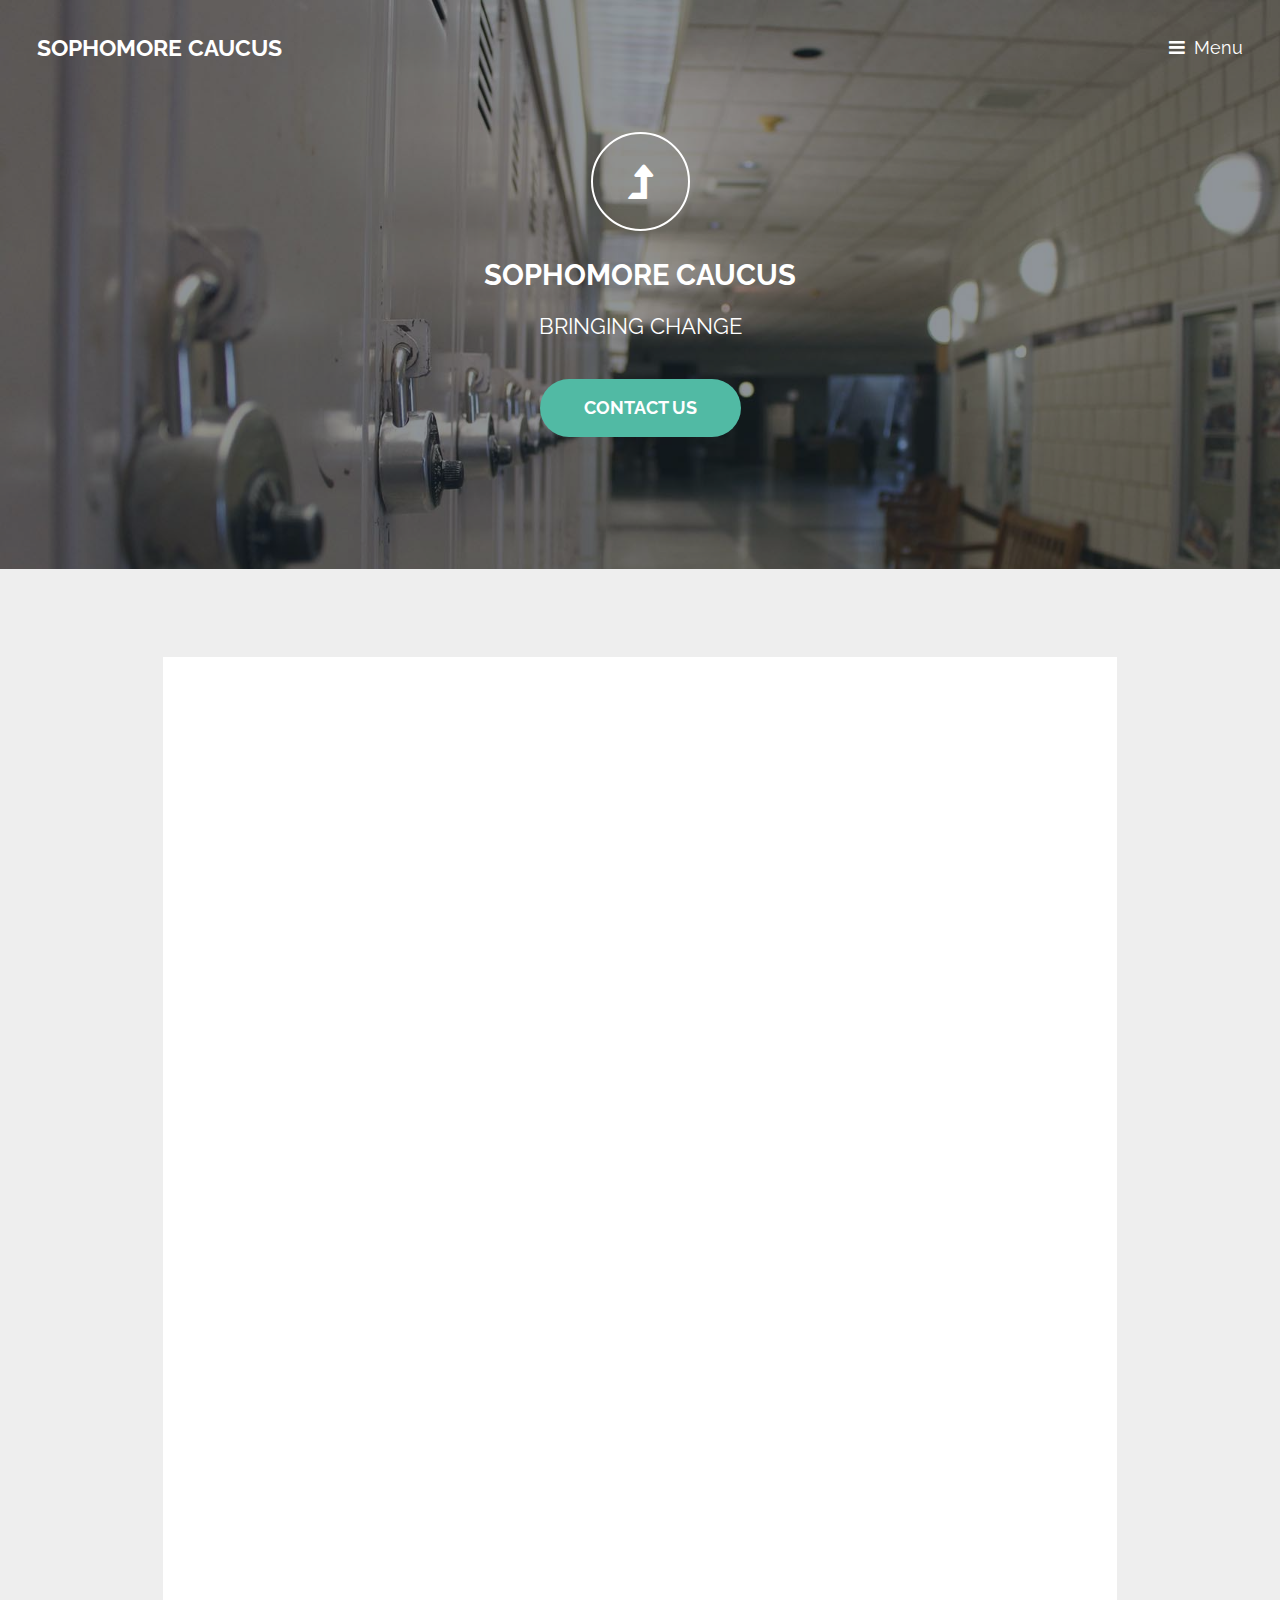
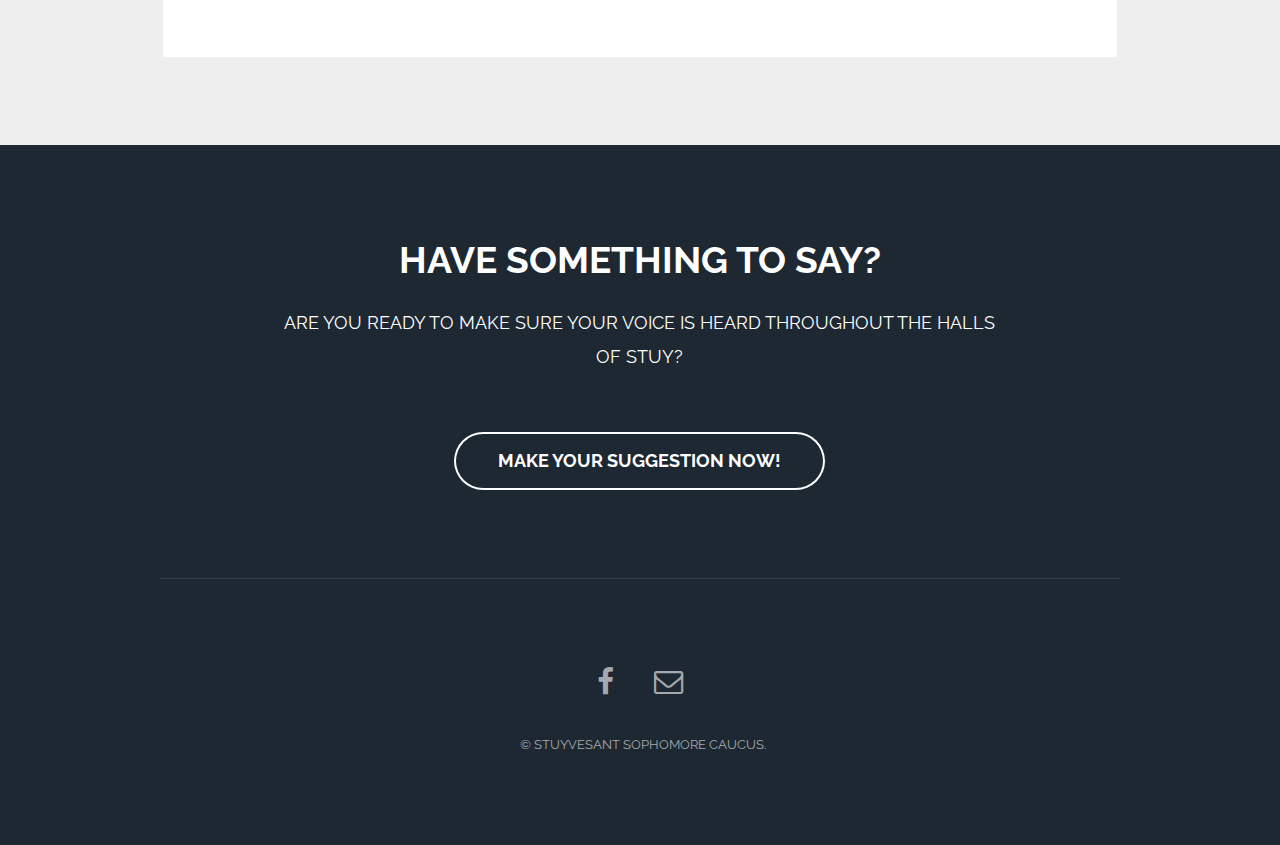
==== index.html @ 7e36ec9d "career pages" ====
<!DOCTYPE HTML>
<!--
	Eyyy IZ TAHSEEN!!!!!!!! YOU CAN READ SOURCE CODE HEHEHEHEHEHEHE :) 
    CREDS TO PIXELARITY FOR DIS, even doe i paid for dis ;)
-->
<html>
	<head>
		<title>Stuyvesant Sophomore Caucus</title>
		<meta charset="utf-8" />
		<meta name="viewport" content="width=device-width, initial-scale=1" />
		<!--[if lte IE 8]><script src="assets/js/ie/html5shiv.js"></script><![endif]-->
		<link rel="stylesheet" href="assets/css/main.css" />
        <link rel="stylesheet" href="assets/css/bootstrap/bootstrap.css" />
		<!--[if lte IE 8]><link rel="stylesheet" href="assets/css/ie8.css" /><![endif]-->
		<!--[if lte IE 9]><link rel="stylesheet" href="assets/css/ie9.css" /><![endif]-->
	</head>
	<body class="landing">

<!--Facebook Java JDK-->
        <div id="fb-root"></div>
<script>(function(d, s, id) {
  var js, fjs = d.getElementsByTagName(s)[0];
  if (d.getElementById(id)) return;
  js = d.createElement(s); js.id = id;
  js.src = "http://connect.facebook.net/en_US/sdk.js#xfbml=1&version=v2.3";
  fjs.parentNode.insertBefore(js, fjs);
}(document, 'script', 'facebook-jssdk'));</script>
<!--Facebook Java JDK End-->

		<!-- Header -->
			<header id="header" class="alt">
				<h1><a href="index.html">Sophomore Caucus</a></h1>
				<a href="#nav">Menu</a>
			</header>

		<!-- Nav -->
			<nav id="nav">
				<ul class="links">
					<li><a href="http://www.stuysu.org/"><i>Student Union</b></i></li>
                    <li><a href="https://docs.google.com/forms/d/1b69YrSeWY4bJpPJFHPRKSTQZquTkVtnAJ3qtSQU2RJk/viewform?pli=1&edit_requested=true">Mailing List</a></li>
                    <li><a href="http://goo.gl/forms/bKcUJNCx2X">Report Problems</a></li>
					<li><a href="calendar.html">Calendar</a></li>
					<li><a href="academics.html">Academics</a></li>
                    <li><a href="theteam.html">The Team</a></li>
                    <li><a href="suggestions.html">Suggestions</a></li>
                    <li><a href="careers.html">Work With Us</a></li>
                    <li><a href="contactus.html">Contact Us</a></li>
				</ul>
			</nav>

		<!-- Banner -->
			<section id="banner">
				<i class="icon fa-level-up"></i>
				<h2>Sophomore Caucus</h2>
				<p>Bringing Change</p>
				<ul class="actions">
					<li><a href="contactus.html" class="button big special">Contact Us</a></li>
				</ul>
			</section>

		<!-- One -->
			<section id="one" class="wrapper style1">
				<div class="inner">
					<article class="feature left">
						<iframe src="http://stuyvesant-sophomore-caucus.sitefly.co/news" style="border:0px #FFFFFF none;" name="myiFrame" scrolling="no" frameborder="1" marginheight="0px" marginwidth="0px" height="1000px" width="100%"></iframe>
					</article>
				</div>
			</section>

		<!-- Three -->
			<section id="three" class="wrapper style3 special">
				<div class="inner">
					<header class="major narrow	">
						<h2>Have something to say?</h2>
						<p>Are you ready to make sure your voice is heard throughout the halls of Stuy?</p>
					</header>
					<ul class="actions">
						<li><a href="suggestions.html" class="button big alt">Make your Suggestion NOW!</a></li>
					</ul>
				</div>
			</section>

		<!-- Footer -->
			<footer id="footer">
				<div class="inner">
					<ul class="icons">
						<li><a href="https://www.facebook.com/StuySC" class="icon fa-facebook">
							<span class="label">Facebook</span>
						</a></li>
						<li><a href="mailto:sophomorecaucus@stuysu.org" class="icon fa-envelope-o">
							<span class="label">Email</span>
						</a></li>
					</ul>
					<ul class="copyright">
						<li>&copy; Stuyvesant Sophomore Caucus.</li>
					</ul>
				</div>
			</footer>

		<!-- Scripts -->
			<script src="assets/js/jquery.min.js"></script>
			<script src="assets/js/skel.min.js"></script>
			<script src="assets/js/util.js"></script>
			<!--[if lte IE 8]><script src="assets/js/ie/respond.min.js"></script><![endif]-->
			<script src="assets/js/main.js"></script>

	</body>
</html>
---- assets/css/main.css ----
@charset "UTF-8";
@import url(font-awesome.min.css);
@import url("https://fonts.googleapis.com/css?family=Raleway:400,500,700");

/*
	Retrospect by TEMPLATED
	templated.co @templatedco
	Released for free under the Creative Commons Attribution 3.0 license (templated.co/license)
*/

/* Reset */

	html, body, div, span, applet, object, iframe, h1, h2, h3, h4, h5, h6, p, blockquote, pre, a, abbr, acronym, address, big, cite, code, del, dfn, em, img, ins, kbd, q, s, samp, small, strike, strong, sub, sup, tt, var, b, u, i, center, dl, dt, dd, ol, ul, li, fieldset, form, label, legend, table, caption, tbody, tfoot, thead, tr, th, td, article, aside, canvas, details, embed, figure, figcaption, footer, header, hgroup, menu, nav, output, ruby, section, summary, time, mark, audio, video {
		margin: 0;
		padding: 0;
		border: 0;
		font-size: 100%;
		font: inherit;
		vertical-align: baseline;
	}

	article, aside, details, figcaption, figure, footer, header, hgroup, menu, nav, section {
		display: block;
	}

	body {
		line-height: 1;
	}

	ol, ul {
		list-style: none;
	}

	blockquote, q {
		quotes: none;
	}

	blockquote:before, blockquote:after, q:before, q:after {
		content: '';
		content: none;
	}

	table {
		border-collapse: collapse;
		border-spacing: 0;
	}

	body {
		-webkit-text-size-adjust: none;
	}

/* Box Model */

	*, *:before, *:after {
		-moz-box-sizing: border-box;
		-webkit-box-sizing: border-box;
		box-sizing: border-box;
	}

/* Containers */

	.container {
		margin-left: auto;
		margin-right: auto;
	}

	.container.\31 25\25 {
		width: 100%;
		max-width: 100em;
		min-width: 80em;
	}

	.container.\37 5\25 {
		width: 60em;
	}

	.container.\35 0\25 {
		width: 40em;
	}

	.container.\32 5\25 {
		width: 20em;
	}

	.container {
		width: 80em;
	}

	@media screen and (max-width: 1680px) {

		.container.\31 25\25 {
			width: 100%;
			max-width: 100em;
			min-width: 80em;
		}

		.container.\37 5\25 {
			width: 60em;
		}

		.container.\35 0\25 {
			width: 40em;
		}

		.container.\32 5\25 {
			width: 20em;
		}

		.container {
			width: 80em;
		}

	}

	@media screen and (max-width: 1280px) {

		.container.\31 25\25 {
			width: 100%;
			max-width: 81.25em;
			min-width: 65em;
		}

		.container.\37 5\25 {
			width: 48.75em;
		}

		.container.\35 0\25 {
			width: 32.5em;
		}

		.container.\32 5\25 {
			width: 16.25em;
		}

		.container {
			width: 65em;
		}

	}

	@media screen and (max-width: 980px) {

		.container.\31 25\25 {
			width: 100%;
			max-width: 112.5%;
			min-width: 90%;
		}

		.container.\37 5\25 {
			width: 67.5%;
		}

		.container.\35 0\25 {
			width: 45%;
		}

		.container.\32 5\25 {
			width: 22.5%;
		}

		.container {
			width: 90% !important;
		}

	}

	@media screen and (max-width: 736px) {

		.container.\31 25\25 {
			width: 100%;
			max-width: 112.5%;
			min-width: 90%;
		}

		.container.\37 5\25 {
			width: 67.5%;
		}

		.container.\35 0\25 {
			width: 45%;
		}

		.container.\32 5\25 {
			width: 22.5%;
		}

		.container {
			width: 90% !important;
		}

	}

	@media screen and (max-width: 480px) {

		.container.\31 25\25 {
			width: 100%;
			max-width: 112.5%;
			min-width: 90%;
		}

		.container.\37 5\25 {
			width: 67.5%;
		}

		.container.\35 0\25 {
			width: 45%;
		}

		.container.\32 5\25 {
			width: 22.5%;
		}

		.container {
			width: 90% !important;
		}

	}

/* Grid */

	.row {
		border-bottom: solid 1px transparent;
		-moz-box-sizing: border-box;
		-webkit-box-sizing: border-box;
		box-sizing: border-box;
	}

	.row > * {
		float: left;
		-moz-box-sizing: border-box;
		-webkit-box-sizing: border-box;
		box-sizing: border-box;
	}

	.row:after, .row:before {
		content: '';
		display: block;
		clear: both;
		height: 0;
	}

	.row.uniform > * > :first-child {
		margin-top: 0;
	}

	.row.uniform > * > :last-child {
		margin-bottom: 0;
	}

	.row.\30 \25 > * {
		padding: 0 0 0 0em;
	}

	.row.\30 \25 {
		margin: 0 0 -1px 0em;
	}

	.row.uniform.\30 \25 > * {
		padding: 0em 0 0 0em;
	}

	.row.uniform.\30 \25 {
		margin: 0em 0 -1px 0em;
	}

	.row > * {
		padding: 0 0 0 2em;
	}

	.row {
		margin: 0 0 -1px -2em;
	}

	.row.uniform > * {
		padding: 2em 0 0 2em;
	}

	.row.uniform {
		margin: -2em 0 -1px -2em;
	}

	.row.\32 00\25 > * {
		padding: 0 0 0 4em;
	}

	.row.\32 00\25 {
		margin: 0 0 -1px -4em;
	}

	.row.uniform.\32 00\25 > * {
		padding: 4em 0 0 4em;
	}

	.row.uniform.\32 00\25 {
		margin: -4em 0 -1px -4em;
	}

	.row.\31 50\25 > * {
		padding: 0 0 0 3em;
	}

	.row.\31 50\25 {
		margin: 0 0 -1px -3em;
	}

	.row.uniform.\31 50\25 > * {
		padding: 3em 0 0 3em;
	}

	.row.uniform.\31 50\25 {
		margin: -3em 0 -1px -3em;
	}

	.row.\35 0\25 > * {
		padding: 0 0 0 1em;
	}

	.row.\35 0\25 {
		margin: 0 0 -1px -1em;
	}

	.row.uniform.\35 0\25 > * {
		padding: 1em 0 0 1em;
	}

	.row.uniform.\35 0\25 {
		margin: -1em 0 -1px -1em;
	}

	.row.\32 5\25 > * {
		padding: 0 0 0 0.5em;
	}

	.row.\32 5\25 {
		margin: 0 0 -1px -0.5em;
	}

	.row.uniform.\32 5\25 > * {
		padding: 0.5em 0 0 0.5em;
	}

	.row.uniform.\32 5\25 {
		margin: -0.5em 0 -1px -0.5em;
	}

	.\31 2u, .\31 2u\24 {
		width: 100%;
		clear: none;
		margin-left: 0;
	}

	.\31 1u, .\31 1u\24 {
		width: 91.6666666667%;
		clear: none;
		margin-left: 0;
	}

	.\31 0u, .\31 0u\24 {
		width: 83.3333333333%;
		clear: none;
		margin-left: 0;
	}

	.\39 u, .\39 u\24 {
		width: 75%;
		clear: none;
		margin-left: 0;
	}

	.\38 u, .\38 u\24 {
		width: 66.6666666667%;
		clear: none;
		margin-left: 0;
	}

	.\37 u, .\37 u\24 {
		width: 58.3333333333%;
		clear: none;
		margin-left: 0;
	}

	.\36 u, .\36 u\24 {
		width: 50%;
		clear: none;
		margin-left: 0;
	}

	.\35 u, .\35 u\24 {
		width: 41.6666666667%;
		clear: none;
		margin-left: 0;
	}

	.\34 u, .\34 u\24 {
		width: 33.3333333333%;
		clear: none;
		margin-left: 0;
	}

	.\33 u, .\33 u\24 {
		width: 25%;
		clear: none;
		margin-left: 0;
	}

	.\32 u, .\32 u\24 {
		width: 16.6666666667%;
		clear: none;
		margin-left: 0;
	}

	.\31 u, .\31 u\24 {
		width: 8.3333333333%;
		clear: none;
		margin-left: 0;
	}

	.\31 2u\24 + *,
	.\31 1u\24 + *,
	.\31 0u\24 + *,
	.\39 u\24 + *,
	.\38 u\24 + *,
	.\37 u\24 + *,
	.\36 u\24 + *,
	.\35 u\24 + *,
	.\34 u\24 + *,
	.\33 u\24 + *,
	.\32 u\24 + *,
	.\31 u\24 + * {
		clear: left;
	}

	.\-11u {
		margin-left: 91.66667%;
	}

	.\-10u {
		margin-left: 83.33333%;
	}

	.\-9u {
		margin-left: 75%;
	}

	.\-8u {
		margin-left: 66.66667%;
	}

	.\-7u {
		margin-left: 58.33333%;
	}

	.\-6u {
		margin-left: 50%;
	}

	.\-5u {
		margin-left: 41.66667%;
	}

	.\-4u {
		margin-left: 33.33333%;
	}

	.\-3u {
		margin-left: 25%;
	}

	.\-2u {
		margin-left: 16.66667%;
	}

	.\-1u {
		margin-left: 8.33333%;
	}

	@media screen and (max-width: 1680px) {

		.row > * {
			padding: 0 0 0 2em;
		}

		.row {
			margin: 0 0 -1px -2em;
		}

		.row.uniform > * {
			padding: 2em 0 0 2em;
		}

		.row.uniform {
			margin: -2em 0 -1px -2em;
		}

		.row.\32 00\25 > * {
			padding: 0 0 0 4em;
		}

		.row.\32 00\25 {
			margin: 0 0 -1px -4em;
		}

		.row.uniform.\32 00\25 > * {
			padding: 4em 0 0 4em;
		}

		.row.uniform.\32 00\25 {
			margin: -4em 0 -1px -4em;
		}

		.row.\31 50\25 > * {
			padding: 0 0 0 3em;
		}

		.row.\31 50\25 {
			margin: 0 0 -1px -3em;
		}

		.row.uniform.\31 50\25 > * {
			padding: 3em 0 0 3em;
		}

		.row.uniform.\31 50\25 {
			margin: -3em 0 -1px -3em;
		}

		.row.\35 0\25 > * {
			padding: 0 0 0 1em;
		}

		.row.\35 0\25 {
			margin: 0 0 -1px -1em;
		}

		.row.uniform.\35 0\25 > * {
			padding: 1em 0 0 1em;
		}

		.row.uniform.\35 0\25 {
			margin: -1em 0 -1px -1em;
		}

		.row.\32 5\25 > * {
			padding: 0 0 0 0.5em;
		}

		.row.\32 5\25 {
			margin: 0 0 -1px -0.5em;
		}

		.row.uniform.\32 5\25 > * {
			padding: 0.5em 0 0 0.5em;
		}

		.row.uniform.\32 5\25 {
			margin: -0.5em 0 -1px -0.5em;
		}

		.\31 2u\28xlarge\29, .\31 2u\24\28xlarge\29 {
			width: 100%;
			clear: none;
			margin-left: 0;
		}

		.\31 1u\28xlarge\29, .\31 1u\24\28xlarge\29 {
			width: 91.6666666667%;
			clear: none;
			margin-left: 0;
		}

		.\31 0u\28xlarge\29, .\31 0u\24\28xlarge\29 {
			width: 83.3333333333%;
			clear: none;
			margin-left: 0;
		}

		.\39 u\28xlarge\29, .\39 u\24\28xlarge\29 {
			width: 75%;
			clear: none;
			margin-left: 0;
		}

		.\38 u\28xlarge\29, .\38 u\24\28xlarge\29 {
			width: 66.6666666667%;
			clear: none;
			margin-left: 0;
		}

		.\37 u\28xlarge\29, .\37 u\24\28xlarge\29 {
			width: 58.3333333333%;
			clear: none;
			margin-left: 0;
		}

		.\36 u\28xlarge\29, .\36 u\24\28xlarge\29 {
			width: 50%;
			clear: none;
			margin-left: 0;
		}

		.\35 u\28xlarge\29, .\35 u\24\28xlarge\29 {
			width: 41.6666666667%;
			clear: none;
			margin-left: 0;
		}

		.\34 u\28xlarge\29, .\34 u\24\28xlarge\29 {
			width: 33.3333333333%;
			clear: none;
			margin-left: 0;
		}

		.\33 u\28xlarge\29, .\33 u\24\28xlarge\29 {
			width: 25%;
			clear: none;
			margin-left: 0;
		}

		.\32 u\28xlarge\29, .\32 u\24\28xlarge\29 {
			width: 16.6666666667%;
			clear: none;
			margin-left: 0;
		}

		.\31 u\28xlarge\29, .\31 u\24\28xlarge\29 {
			width: 8.3333333333%;
			clear: none;
			margin-left: 0;
		}

		.\31 2u\24\28xlarge\29 + *,
		.\31 1u\24\28xlarge\29 + *,
		.\31 0u\24\28xlarge\29 + *,
		.\39 u\24\28xlarge\29 + *,
		.\38 u\24\28xlarge\29 + *,
		.\37 u\24\28xlarge\29 + *,
		.\36 u\24\28xlarge\29 + *,
		.\35 u\24\28xlarge\29 + *,
		.\34 u\24\28xlarge\29 + *,
		.\33 u\24\28xlarge\29 + *,
		.\32 u\24\28xlarge\29 + *,
		.\31 u\24\28xlarge\29 + * {
			clear: left;
		}

		.\-11u\28xlarge\29 {
			margin-left: 91.66667%;
		}

		.\-10u\28xlarge\29 {
			margin-left: 83.33333%;
		}

		.\-9u\28xlarge\29 {
			margin-left: 75%;
		}

		.\-8u\28xlarge\29 {
			margin-left: 66.66667%;
		}

		.\-7u\28xlarge\29 {
			margin-left: 58.33333%;
		}

		.\-6u\28xlarge\29 {
			margin-left: 50%;
		}

		.\-5u\28xlarge\29 {
			margin-left: 41.66667%;
		}

		.\-4u\28xlarge\29 {
			margin-left: 33.33333%;
		}

		.\-3u\28xlarge\29 {
			margin-left: 25%;
		}

		.\-2u\28xlarge\29 {
			margin-left: 16.66667%;
		}

		.\-1u\28xlarge\29 {
			margin-left: 8.33333%;
		}

	}

	@media screen and (max-width: 1280px) {

		.row > * {
			padding: 0 0 0 1.5em;
		}

		.row {
			margin: 0 0 -1px -1.5em;
		}

		.row.uniform > * {
			padding: 1.5em 0 0 1.5em;
		}

		.row.uniform {
			margin: -1.5em 0 -1px -1.5em;
		}

		.row.\32 00\25 > * {
			padding: 0 0 0 3em;
		}

		.row.\32 00\25 {
			margin: 0 0 -1px -3em;
		}

		.row.uniform.\32 00\25 > * {
			padding: 3em 0 0 3em;
		}

		.row.uniform.\32 00\25 {
			margin: -3em 0 -1px -3em;
		}

		.row.\31 50\25 > * {
			padding: 0 0 0 2.25em;
		}

		.row.\31 50\25 {
			margin: 0 0 -1px -2.25em;
		}

		.row.uniform.\31 50\25 > * {
			padding: 2.25em 0 0 2.25em;
		}

		.row.uniform.\31 50\25 {
			margin: -2.25em 0 -1px -2.25em;
		}

		.row.\35 0\25 > * {
			padding: 0 0 0 0.75em;
		}

		.row.\35 0\25 {
			margin: 0 0 -1px -0.75em;
		}

		.row.uniform.\35 0\25 > * {
			padding: 0.75em 0 0 0.75em;
		}

		.row.uniform.\35 0\25 {
			margin: -0.75em 0 -1px -0.75em;
		}

		.row.\32 5\25 > * {
			padding: 0 0 0 0.375em;
		}

		.row.\32 5\25 {
			margin: 0 0 -1px -0.375em;
		}

		.row.uniform.\32 5\25 > * {
			padding: 0.375em 0 0 0.375em;
		}

		.row.uniform.\32 5\25 {
			margin: -0.375em 0 -1px -0.375em;
		}

		.\31 2u\28large\29, .\31 2u\24\28large\29 {
			width: 100%;
			clear: none;
			margin-left: 0;
		}

		.\31 1u\28large\29, .\31 1u\24\28large\29 {
			width: 91.6666666667%;
			clear: none;
			margin-left: 0;
		}

		.\31 0u\28large\29, .\31 0u\24\28large\29 {
			width: 83.3333333333%;
			clear: none;
			margin-left: 0;
		}

		.\39 u\28large\29, .\39 u\24\28large\29 {
			width: 75%;
			clear: none;
			margin-left: 0;
		}

		.\38 u\28large\29, .\38 u\24\28large\29 {
			width: 66.6666666667%;
			clear: none;
			margin-left: 0;
		}

		.\37 u\28large\29, .\37 u\24\28large\29 {
			width: 58.3333333333%;
			clear: none;
			margin-left: 0;
		}

		.\36 u\28large\29, .\36 u\24\28large\29 {
			width: 50%;
			clear: none;
			margin-left: 0;
		}

		.\35 u\28large\29, .\35 u\24\28large\29 {
			width: 41.6666666667%;
			clear: none;
			margin-left: 0;
		}

		.\34 u\28large\29, .\34 u\24\28large\29 {
			width: 33.3333333333%;
			clear: none;
			margin-left: 0;
		}

		.\33 u\28large\29, .\33 u\24\28large\29 {
			width: 25%;
			clear: none;
			margin-left: 0;
		}

		.\32 u\28large\29, .\32 u\24\28large\29 {
			width: 16.6666666667%;
			clear: none;
			margin-left: 0;
		}

		.\31 u\28large\29, .\31 u\24\28large\29 {
			width: 8.3333333333%;
			clear: none;
			margin-left: 0;
		}

		.\31 2u\24\28large\29 + *,
		.\31 1u\24\28large\29 + *,
		.\31 0u\24\28large\29 + *,
		.\39 u\24\28large\29 + *,
		.\38 u\24\28large\29 + *,
		.\37 u\24\28large\29 + *,
		.\36 u\24\28large\29 + *,
		.\35 u\24\28large\29 + *,
		.\34 u\24\28large\29 + *,
		.\33 u\24\28large\29 + *,
		.\32 u\24\28large\29 + *,
		.\31 u\24\28large\29 + * {
			clear: left;
		}

		.\-11u\28large\29 {
			margin-left: 91.66667%;
		}

		.\-10u\28large\29 {
			margin-left: 83.33333%;
		}

		.\-9u\28large\29 {
			margin-left: 75%;
		}

		.\-8u\28large\29 {
			margin-left: 66.66667%;
		}

		.\-7u\28large\29 {
			margin-left: 58.33333%;
		}

		.\-6u\28large\29 {
			margin-left: 50%;
		}

		.\-5u\28large\29 {
			margin-left: 41.66667%;
		}

		.\-4u\28large\29 {
			margin-left: 33.33333%;
		}

		.\-3u\28large\29 {
			margin-left: 25%;
		}

		.\-2u\28large\29 {
			margin-left: 16.66667%;
		}

		.\-1u\28large\29 {
			margin-left: 8.33333%;
		}

	}

	@media screen and (max-width: 980px) {

		.row > * {
			padding: 0 0 0 1.5em;
		}

		.row {
			margin: 0 0 -1px -1.5em;
		}

		.row.uniform > * {
			padding: 1.5em 0 0 1.5em;
		}

		.row.uniform {
			margin: -1.5em 0 -1px -1.5em;
		}

		.row.\32 00\25 > * {
			padding: 0 0 0 3em;
		}

		.row.\32 00\25 {
			margin: 0 0 -1px -3em;
		}

		.row.uniform.\32 00\25 > * {
			padding: 3em 0 0 3em;
		}

		.row.uniform.\32 00\25 {
			margin: -3em 0 -1px -3em;
		}

		.row.\31 50\25 > * {
			padding: 0 0 0 2.25em;
		}

		.row.\31 50\25 {
			margin: 0 0 -1px -2.25em;
		}

		.row.uniform.\31 50\25 > * {
			padding: 2.25em 0 0 2.25em;
		}

		.row.uniform.\31 50\25 {
			margin: -2.25em 0 -1px -2.25em;
		}

		.row.\35 0\25 > * {
			padding: 0 0 0 0.75em;
		}

		.row.\35 0\25 {
			margin: 0 0 -1px -0.75em;
		}

		.row.uniform.\35 0\25 > * {
			padding: 0.75em 0 0 0.75em;
		}

		.row.uniform.\35 0\25 {
			margin: -0.75em 0 -1px -0.75em;
		}

		.row.\32 5\25 > * {
			padding: 0 0 0 0.375em;
		}

		.row.\32 5\25 {
			margin: 0 0 -1px -0.375em;
		}

		.row.uniform.\32 5\25 > * {
			padding: 0.375em 0 0 0.375em;
		}

		.row.uniform.\32 5\25 {
			margin: -0.375em 0 -1px -0.375em;
		}

		.\31 2u\28medium\29, .\31 2u\24\28medium\29 {
			width: 100%;
			clear: none;
			margin-left: 0;
		}

		.\31 1u\28medium\29, .\31 1u\24\28medium\29 {
			width: 91.6666666667%;
			clear: none;
			margin-left: 0;
		}

		.\31 0u\28medium\29, .\31 0u\24\28medium\29 {
			width: 83.3333333333%;
			clear: none;
			margin-left: 0;
		}

		.\39 u\28medium\29, .\39 u\24\28medium\29 {
			width: 75%;
			clear: none;
			margin-left: 0;
		}

		.\38 u\28medium\29, .\38 u\24\28medium\29 {
			width: 66.6666666667%;
			clear: none;
			margin-left: 0;
		}

		.\37 u\28medium\29, .\37 u\24\28medium\29 {
			width: 58.3333333333%;
			clear: none;
			margin-left: 0;
		}

		.\36 u\28medium\29, .\36 u\24\28medium\29 {
			width: 50%;
			clear: none;
			margin-left: 0;
		}

		.\35 u\28medium\29, .\35 u\24\28medium\29 {
			width: 41.6666666667%;
			clear: none;
			margin-left: 0;
		}

		.\34 u\28medium\29, .\34 u\24\28medium\29 {
			width: 33.3333333333%;
			clear: none;
			margin-left: 0;
		}

		.\33 u\28medium\29, .\33 u\24\28medium\29 {
			width: 25%;
			clear: none;
			margin-left: 0;
		}

		.\32 u\28medium\29, .\32 u\24\28medium\29 {
			width: 16.6666666667%;
			clear: none;
			margin-left: 0;
		}

		.\31 u\28medium\29, .\31 u\24\28medium\29 {
			width: 8.3333333333%;
			clear: none;
			margin-left: 0;
		}

		.\31 2u\24\28medium\29 + *,
		.\31 1u\24\28medium\29 + *,
		.\31 0u\24\28medium\29 + *,
		.\39 u\24\28medium\29 + *,
		.\38 u\24\28medium\29 + *,
		.\37 u\24\28medium\29 + *,
		.\36 u\24\28medium\29 + *,
		.\35 u\24\28medium\29 + *,
		.\34 u\24\28medium\29 + *,
		.\33 u\24\28medium\29 + *,
		.\32 u\24\28medium\29 + *,
		.\31 u\24\28medium\29 + * {
			clear: left;
		}

		.\-11u\28medium\29 {
			margin-left: 91.66667%;
		}

		.\-10u\28medium\29 {
			margin-left: 83.33333%;
		}

		.\-9u\28medium\29 {
			margin-left: 75%;
		}

		.\-8u\28medium\29 {
			margin-left: 66.66667%;
		}

		.\-7u\28medium\29 {
			margin-left: 58.33333%;
		}

		.\-6u\28medium\29 {
			margin-left: 50%;
		}

		.\-5u\28medium\29 {
			margin-left: 41.66667%;
		}

		.\-4u\28medium\29 {
			margin-left: 33.33333%;
		}

		.\-3u\28medium\29 {
			margin-left: 25%;
		}

		.\-2u\28medium\29 {
			margin-left: 16.66667%;
		}

		.\-1u\28medium\29 {
			margin-left: 8.33333%;
		}

	}

	@media screen and (max-width: 736px) {

		.row > * {
			padding: 0 0 0 1.25em;
		}

		.row {
			margin: 0 0 -1px -1.25em;
		}

		.row.uniform > * {
			padding: 1.25em 0 0 1.25em;
		}

		.row.uniform {
			margin: -1.25em 0 -1px -1.25em;
		}

		.row.\32 00\25 > * {
			padding: 0 0 0 2.5em;
		}

		.row.\32 00\25 {
			margin: 0 0 -1px -2.5em;
		}

		.row.uniform.\32 00\25 > * {
			padding: 2.5em 0 0 2.5em;
		}

		.row.uniform.\32 00\25 {
			margin: -2.5em 0 -1px -2.5em;
		}

		.row.\31 50\25 > * {
			padding: 0 0 0 1.875em;
		}

		.row.\31 50\25 {
			margin: 0 0 -1px -1.875em;
		}

		.row.uniform.\31 50\25 > * {
			padding: 1.875em 0 0 1.875em;
		}

		.row.uniform.\31 50\25 {
			margin: -1.875em 0 -1px -1.875em;
		}

		.row.\35 0\25 > * {
			padding: 0 0 0 0.625em;
		}

		.row.\35 0\25 {
			margin: 0 0 -1px -0.625em;
		}

		.row.uniform.\35 0\25 > * {
			padding: 0.625em 0 0 0.625em;
		}

		.row.uniform.\35 0\25 {
			margin: -0.625em 0 -1px -0.625em;
		}

		.row.\32 5\25 > * {
			padding: 0 0 0 0.3125em;
		}

		.row.\32 5\25 {
			margin: 0 0 -1px -0.3125em;
		}

		.row.uniform.\32 5\25 > * {
			padding: 0.3125em 0 0 0.3125em;
		}

		.row.uniform.\32 5\25 {
			margin: -0.3125em 0 -1px -0.3125em;
		}

		.\31 2u\28small\29, .\31 2u\24\28small\29 {
			width: 100%;
			clear: none;
			margin-left: 0;
		}

		.\31 1u\28small\29, .\31 1u\24\28small\29 {
			width: 91.6666666667%;
			clear: none;
			margin-left: 0;
		}

		.\31 0u\28small\29, .\31 0u\24\28small\29 {
			width: 83.3333333333%;
			clear: none;
			margin-left: 0;
		}

		.\39 u\28small\29, .\39 u\24\28small\29 {
			width: 75%;
			clear: none;
			margin-left: 0;
		}

		.\38 u\28small\29, .\38 u\24\28small\29 {
			width: 66.6666666667%;
			clear: none;
			margin-left: 0;
		}

		.\37 u\28small\29, .\37 u\24\28small\29 {
			width: 58.3333333333%;
			clear: none;
			margin-left: 0;
		}

		.\36 u\28small\29, .\36 u\24\28small\29 {
			width: 50%;
			clear: none;
			margin-left: 0;
		}

		.\35 u\28small\29, .\35 u\24\28small\29 {
			width: 41.6666666667%;
			clear: none;
			margin-left: 0;
		}

		.\34 u\28small\29, .\34 u\24\28small\29 {
			width: 33.3333333333%;
			clear: none;
			margin-left: 0;
		}

		.\33 u\28small\29, .\33 u\24\28small\29 {
			width: 25%;
			clear: none;
			margin-left: 0;
		}

		.\32 u\28small\29, .\32 u\24\28small\29 {
			width: 16.6666666667%;
			clear: none;
			margin-left: 0;
		}

		.\31 u\28small\29, .\31 u\24\28small\29 {
			width: 8.3333333333%;
			clear: none;
			margin-left: 0;
		}

		.\31 2u\24\28small\29 + *,
		.\31 1u\24\28small\29 + *,
		.\31 0u\24\28small\29 + *,
		.\39 u\24\28small\29 + *,
		.\38 u\24\28small\29 + *,
		.\37 u\24\28small\29 + *,
		.\36 u\24\28small\29 + *,
		.\35 u\24\28small\29 + *,
		.\34 u\24\28small\29 + *,
		.\33 u\24\28small\29 + *,
		.\32 u\24\28small\29 + *,
		.\31 u\24\28small\29 + * {
			clear: left;
		}

		.\-11u\28small\29 {
			margin-left: 91.66667%;
		}

		.\-10u\28small\29 {
			margin-left: 83.33333%;
		}

		.\-9u\28small\29 {
			margin-left: 75%;
		}

		.\-8u\28small\29 {
			margin-left: 66.66667%;
		}

		.\-7u\28small\29 {
			margin-left: 58.33333%;
		}

		.\-6u\28small\29 {
			margin-left: 50%;
		}

		.\-5u\28small\29 {
			margin-left: 41.66667%;
		}

		.\-4u\28small\29 {
			margin-left: 33.33333%;
		}

		.\-3u\28small\29 {
			margin-left: 25%;
		}

		.\-2u\28small\29 {
			margin-left: 16.66667%;
		}

		.\-1u\28small\29 {
			margin-left: 8.33333%;
		}

	}

	@media screen and (max-width: 480px) {

		.row > * {
			padding: 0 0 0 1.25em;
		}

		.row {
			margin: 0 0 -1px -1.25em;
		}

		.row.uniform > * {
			padding: 1.25em 0 0 1.25em;
		}

		.row.uniform {
			margin: -1.25em 0 -1px -1.25em;
		}

		.row.\32 00\25 > * {
			padding: 0 0 0 2.5em;
		}

		.row.\32 00\25 {
			margin: 0 0 -1px -2.5em;
		}

		.row.uniform.\32 00\25 > * {
			padding: 2.5em 0 0 2.5em;
		}

		.row.uniform.\32 00\25 {
			margin: -2.5em 0 -1px -2.5em;
		}

		.row.\31 50\25 > * {
			padding: 0 0 0 1.875em;
		}

		.row.\31 50\25 {
			margin: 0 0 -1px -1.875em;
		}

		.row.uniform.\31 50\25 > * {
			padding: 1.875em 0 0 1.875em;
		}

		.row.uniform.\31 50\25 {
			margin: -1.875em 0 -1px -1.875em;
		}

		.row.\35 0\25 > * {
			padding: 0 0 0 0.625em;
		}

		.row.\35 0\25 {
			margin: 0 0 -1px -0.625em;
		}

		.row.uniform.\35 0\25 > * {
			padding: 0.625em 0 0 0.625em;
		}

		.row.uniform.\35 0\25 {
			margin: -0.625em 0 -1px -0.625em;
		}

		.row.\32 5\25 > * {
			padding: 0 0 0 0.3125em;
		}

		.row.\32 5\25 {
			margin: 0 0 -1px -0.3125em;
		}

		.row.uniform.\32 5\25 > * {
			padding: 0.3125em 0 0 0.3125em;
		}

		.row.uniform.\32 5\25 {
			margin: -0.3125em 0 -1px -0.3125em;
		}

		.\31 2u\28xsmall\29, .\31 2u\24\28xsmall\29 {
			width: 100%;
			clear: none;
			margin-left: 0;
		}

		.\31 1u\28xsmall\29, .\31 1u\24\28xsmall\29 {
			width: 91.6666666667%;
			clear: none;
			margin-left: 0;
		}

		.\31 0u\28xsmall\29, .\31 0u\24\28xsmall\29 {
			width: 83.3333333333%;
			clear: none;
			margin-left: 0;
		}

		.\39 u\28xsmall\29, .\39 u\24\28xsmall\29 {
			width: 75%;
			clear: none;
			margin-left: 0;
		}

		.\38 u\28xsmall\29, .\38 u\24\28xsmall\29 {
			width: 66.6666666667%;
			clear: none;
			margin-left: 0;
		}

		.\37 u\28xsmall\29, .\37 u\24\28xsmall\29 {
			width: 58.3333333333%;
			clear: none;
			margin-left: 0;
		}

		.\36 u\28xsmall\29, .\36 u\24\28xsmall\29 {
			width: 50%;
			clear: none;
			margin-left: 0;
		}

		.\35 u\28xsmall\29, .\35 u\24\28xsmall\29 {
			width: 41.6666666667%;
			clear: none;
			margin-left: 0;
		}

		.\34 u\28xsmall\29, .\34 u\24\28xsmall\29 {
			width: 33.3333333333%;
			clear: none;
			margin-left: 0;
		}

		.\33 u\28xsmall\29, .\33 u\24\28xsmall\29 {
			width: 25%;
			clear: none;
			margin-left: 0;
		}

		.\32 u\28xsmall\29, .\32 u\24\28xsmall\29 {
			width: 16.6666666667%;
			clear: none;
			margin-left: 0;
		}

		.\31 u\28xsmall\29, .\31 u\24\28xsmall\29 {
			width: 8.3333333333%;
			clear: none;
			margin-left: 0;
		}

		.\31 2u\24\28xsmall\29 + *,
		.\31 1u\24\28xsmall\29 + *,
		.\31 0u\24\28xsmall\29 + *,
		.\39 u\24\28xsmall\29 + *,
		.\38 u\24\28xsmall\29 + *,
		.\37 u\24\28xsmall\29 + *,
		.\36 u\24\28xsmall\29 + *,
		.\35 u\24\28xsmall\29 + *,
		.\34 u\24\28xsmall\29 + *,
		.\33 u\24\28xsmall\29 + *,
		.\32 u\24\28xsmall\29 + *,
		.\31 u\24\28xsmall\29 + * {
			clear: left;
		}

		.\-11u\28xsmall\29 {
			margin-left: 91.66667%;
		}

		.\-10u\28xsmall\29 {
			margin-left: 83.33333%;
		}

		.\-9u\28xsmall\29 {
			margin-left: 75%;
		}

		.\-8u\28xsmall\29 {
			margin-left: 66.66667%;
		}

		.\-7u\28xsmall\29 {
			margin-left: 58.33333%;
		}

		.\-6u\28xsmall\29 {
			margin-left: 50%;
		}

		.\-5u\28xsmall\29 {
			margin-left: 41.66667%;
		}

		.\-4u\28xsmall\29 {
			margin-left: 33.33333%;
		}

		.\-3u\28xsmall\29 {
			margin-left: 25%;
		}

		.\-2u\28xsmall\29 {
			margin-left: 16.66667%;
		}

		.\-1u\28xsmall\29 {
			margin-left: 8.33333%;
		}

	}

/* Basic */

	@-ms-viewport {
		width: device-width;
	}

	body {
		-ms-overflow-style: scrollbar;
	}

	@media screen and (max-width: 480px) {

		html, body {
			min-width: 320px;
		}

	}

	body {
		background: #fff;
	}

		body.is-loading *, body.is-loading *:before, body.is-loading *:after {
			-moz-animation: none !important;
			-webkit-animation: none !important;
			-ms-animation: none !important;
			animation: none !important;
			-moz-transition: none !important;
			-webkit-transition: none !important;
			-ms-transition: none !important;
			transition: none !important;
		}

/* Type */

	body {
		background-color: #fff;
		color: #777;
	}

	body, input, select, textarea {
		font-family: "Raleway", Helvetica, sans-serif;
		font-size: 13pt;
		font-weight: 400;
		line-height: 2em;
	}

		@media screen and (max-width: 1680px) {

			body, input, select, textarea {
				font-size: 11pt;
			}

		}

		@media screen and (max-width: 1280px) {

			body, input, select, textarea {
				font-size: 11pt;
			}

		}

		@media screen and (max-width: 980px) {

			body, input, select, textarea {
				font-size: 12pt;
			}

		}

		@media screen and (max-width: 736px) {

			body, input, select, textarea {
				font-size: 12pt;
			}

		}

		@media screen and (max-width: 480px) {

			body, input, select, textarea {
				font-size: 12pt;
			}

		}

	a {
		text-decoration: underline;
	}

		a:hover {
			text-decoration: none;
		}

	strong, b {
		font-weight: 700;
	}

	em, i {
		font-style: italic;
	}

	p {
		margin: 0 0 2em 0;
	}

	h1, h2, h3, h4, h5, h6 {
		font-weight: 700;
		line-height: 1em;
		margin: 0 0 1em 0;
		text-transform: uppercase;
	}

		h1 a, h2 a, h3 a, h4 a, h5 a, h6 a {
			text-decoration: none;
		}

	h2 {
		font-size: 1.5em;
		line-height: 1.5em;
	}

	h3 {
		font-size: 1.3em;
		line-height: 1.5em;
	}

	h4 {
		font-size: 1.1em;
		line-height: 1.5em;
	}

	h5 {
		font-size: 0.9em;
		line-height: 1.5em;
	}

	h6 {
		font-size: 0.7em;
		line-height: 1.5em;
	}

	sub {
		font-size: 0.8em;
		position: relative;
		top: 0.5em;
	}

	sup {
		font-size: 0.8em;
		position: relative;
		top: -0.5em;
	}

	blockquote {
		border-left-style: solid;
		border-left-width: 4px;
		font-style: italic;
		margin: 0 0 2em 0;
		padding: 0.5em 0 0.5em 2em;
	}

	code {
		border-radius: 4px;
		border-style: solid;
		border-width: 1px;
		font-family: "Courier New", monospace;
		font-size: 0.9em;
		margin: 0 0.25em;
		padding: 0.25em 0.65em;
	}

	pre {
		-webkit-overflow-scrolling: touch;
		font-family: "Courier New", monospace;
		font-size: 0.9em;
		margin: 0 0 2em 0;
	}

		pre code {
			display: block;
			line-height: 1.75em;
			padding: 1em 1.5em;
			overflow-x: auto;
		}

	hr {
		border: 0;
		border-bottom-style: solid;
		border-bottom-width: 1px;
		margin: 2em 0;
	}

		hr.major {
			margin: 3em 0;
		}

	.align-left {
		text-align: left;
	}

	.align-center {
		text-align: center;
	}

	.align-right {
		text-align: right;
	}

	input, select, textarea {
		color: #25383B;
	}

	a {
		color: #51BAA4;
	}

	strong, b {
		color: #25383B;
	}

	h1, h2, h3, h4, h5, h6 {
		color: #25383B;
	}

	blockquote {
		border-left-color: rgba(144, 144, 144, 0.25);
	}

	code {
		background: rgba(144, 144, 144, 0.075);
		border-color: rgba(144, 144, 144, 0.25);
	}

	hr {
		border-bottom-color: rgba(144, 144, 144, 0.25);
	}

/* Section/Article */

	section.special, article.special, header.special {
		text-align: center;
	}

	header p {
		margin: 0 0 1.5em 0;
		position: relative;
		text-transform: uppercase;
	}

	header h2 + p {
		font-size: 1.25em;
		margin-top: -1em;
		line-height: 1.85em;
	}

	header h3 + p {
		font-size: 1.1em;
		margin-top: -0.8em;
		line-height: 1.5em;
	}

	header h4 + p,
	header h5 + p,
	header h6 + p {
		font-size: 0.9em;
		margin-top: -0.6em;
		line-height: 1.5em;
	}

	header.major {
		margin-bottom: 4em;
	}

		header.major h2 {
			font-size: 2.5em;
		}

	header.narrow {
		max-width: 60%;
		margin-left: auto;
		margin-right: auto;
	}

	@media screen and (max-width: 1280px) {

		header.narrow {
			max-width: 75%;
		}

	}

	@media screen and (max-width: 980px) {

		header.narrow {
			max-width: 100%;
		}

		header.major {
			margin-bottom: 2em;
		}

			header.major h2 {
				font-size: 2em;
			}

	}

	@media screen and (max-width: 736px) {

		header.major h2 {
			font-size: 1.5em;
		}

		header.major p {
			font-size: 1em;
		}

	}

	header p {
		color: #25383B;
	}

/* Form */

	form {
		margin: 0 0 2em 0;
	}

		form ul.actions {
			margin-top: 4em;
		}

		@media screen and (max-width: 736px) {

			form ul.actions {
				margin-top: 2em;
			}

		}

	label {
		display: block;
		font-size: 0.9em;
		font-weight: 700;
		margin: 0 0 1em 0;
	}

	input[type="text"],
	input[type="password"],
	input[type="email"],
	select,
	textarea {
		-moz-appearance: none;
		-webkit-appearance: none;
		-ms-appearance: none;
		appearance: none;
		border-radius: 4px;
		border-style: solid;
		border-width: 1px;
		display: block;
		outline: 0;
		padding: 0 1em;
		text-decoration: none;
		width: 100%;
	}

		input[type="text"]:invalid,
		input[type="password"]:invalid,
		input[type="email"]:invalid,
		select:invalid,
		textarea:invalid {
			box-shadow: none;
		}

	.select-wrapper {
		text-decoration: none;
		display: block;
		position: relative;
	}

		.select-wrapper:before {
			content: "";
			-moz-osx-font-smoothing: grayscale;
			-webkit-font-smoothing: antialiased;
			font-family: FontAwesome;
			font-style: normal;
			font-weight: normal;
			text-transform: none !important;
		}

		.select-wrapper:before {
			display: block;
			height: 3.5em;
			line-height: 3.5em;
			pointer-events: none;
			position: absolute;
			right: 0;
			text-align: center;
			top: 0;
			width: 3.5em;
		}

		.select-wrapper select::-ms-expand {
			display: none;
		}

	input[type="text"],
	input[type="password"],
	input[type="email"],
	select {
		height: 3.5em;
	}

	textarea {
		padding: 0.75em 1em;
	}

	input[type="checkbox"],
	input[type="radio"] {
		-moz-appearance: none;
		-webkit-appearance: none;
		-ms-appearance: none;
		appearance: none;
		display: block;
		float: left;
		margin-right: -2em;
		opacity: 0;
		width: 1em;
		z-index: -1;
	}

		input[type="checkbox"] + label,
		input[type="radio"] + label {
			text-decoration: none;
			cursor: pointer;
			display: inline-block;
			font-size: 1em;
			font-weight: 400;
			padding-left: 2.85em;
			padding-right: 0.75em;
			position: relative;
		}

			input[type="checkbox"] + label:before,
			input[type="radio"] + label:before {
				-moz-osx-font-smoothing: grayscale;
				-webkit-font-smoothing: antialiased;
				font-family: FontAwesome;
				font-style: normal;
				font-weight: normal;
				text-transform: none !important;
			}

			input[type="checkbox"] + label:before,
			input[type="radio"] + label:before {
				border-radius: 4px;
				border-style: solid;
				border-width: 1px;
				content: '';
				display: inline-block;
				height: 2.1em;
				left: 0;
				line-height: 2.0125em;
				position: absolute;
				text-align: center;
				top: 0;
				width: 2.1em;
			}

		input[type="checkbox"]:checked + label:before,
		input[type="radio"]:checked + label:before {
			content: '\f00c';
		}

	input[type="checkbox"] + label:before {
		border-radius: 4px;
	}

	input[type="radio"] + label:before {
		border-radius: 100%;
	}

	::-webkit-input-placeholder {
		opacity: 1.0;
	}

	:-moz-placeholder {
		opacity: 1.0;
	}

	::-moz-placeholder {
		opacity: 1.0;
	}

	:-ms-input-placeholder {
		opacity: 1.0;
	}

	.formerize-placeholder {
		opacity: 1.0;
	}

	label {
		color: #25383B;
	}

	input[type="text"],
	input[type="password"],
	input[type="email"],
	select,
	textarea {
		background-color: rgba(144, 144, 144, 0.075);
		border-color: rgba(144, 144, 144, 0.25);
		color: inherit;
	}

		input[type="text"]:focus,
		input[type="password"]:focus,
		input[type="email"]:focus,
		select:focus,
		textarea:focus {
			border-color: #51BAA4;
			box-shadow: 0 0 0 1px #51BAA4;
		}

	.select-wrapper:before {
		color: rgba(144, 144, 144, 0.25);
	}

	input[type="checkbox"] + label,
	input[type="radio"] + label {
		color: #777;
	}

		input[type="checkbox"] + label:before,
		input[type="radio"] + label:before {
			background-color: rgba(144, 144, 144, 0.075);
			border-color: rgba(144, 144, 144, 0.25);
		}

	input[type="checkbox"]:checked + label:before,
	input[type="radio"]:checked + label:before {
		background-color: rgba(144, 144, 144, 0.075);
		border-color: #51BAA4;
		color: #25383B;
	}

	input[type="checkbox"]:focus + label:before,
	input[type="radio"]:focus + label:before {
		border-color: #51BAA4;
		box-shadow: 0 0 0 1px #51BAA4;
	}

	::-webkit-input-placeholder {
		color: #999 !important;
	}

	:-moz-placeholder {
		color: #999 !important;
	}

	::-moz-placeholder {
		color: #999 !important;
	}

	:-ms-input-placeholder {
		color: #999 !important;
	}

	.formerize-placeholder {
		color: #999 !important;
	}

	form.alt input[type="text"],
	form.alt input[type="password"],
	form.alt input[type="email"],
	form.alt select,
	form.alt textarea {
		background-color: transparent;
	}

/* Box */

	.box {
		border-radius: 4px;
		border-style: solid;
		border-width: 1px;
		margin-bottom: 2em;
		padding: 1.5em;
	}

		.box > :last-child,
		.box > :last-child > :last-child,
		.box > :last-child > :last-child > :last-child {
			margin-bottom: 0;
		}

		.box.alt {
			border: 0;
			border-radius: 0;
			padding: 0;
		}

	.box {
		border-color: rgba(144, 144, 144, 0.25);
	}

/* Icon */

	.icon {
		text-decoration: none;
		border-bottom: none;
		position: relative;
	}

		.icon:before {
			-moz-osx-font-smoothing: grayscale;
			-webkit-font-smoothing: antialiased;
			font-family: FontAwesome;
			font-style: normal;
			font-weight: normal;
			text-transform: none !important;
		}

		.icon > .label {
			display: none;
		}

/* Image */

	.image {
		border-radius: 0;
		border: 0;
		display: inline-block;
		position: relative;
	}

		.image img {
			border-radius: 0;
			display: block;
		}

		.image.left, .image.right {
			max-width: 40%;
		}

			.image.left img, .image.right img {
				width: 100%;
			}

		.image.left {
			float: left;
			padding: 0 1.5em 1em 0;
			top: 0.25em;
		}

		.image.right {
			float: right;
			padding: 0 0 1em 1.5em;
			top: 0.25em;
		}

		.image.fit {
			display: block;
			margin: 0 0 2em 0;
			width: 100%;
		}

			.image.fit img {
				width: 100%;
			}

		.image.main {
			display: block;
			margin: 0 0 3em 0;
			width: 100%;
		}

			.image.main img {
				width: 100%;
			}

/* List */

	ol {
		list-style: decimal;
		margin: 0 0 2em 0;
		padding-left: 1.25em;
	}

		ol li {
			padding-left: 0.25em;
		}

	ul {
		list-style: disc;
		margin: 0 0 2em 0;
		padding-left: 1em;
	}

		ul li {
			padding-left: 0.5em;
		}

		ul.alt {
			list-style: none;
			padding-left: 0;
		}

			ul.alt > li {
				border-top-style: solid;
				border-top-width: 1px;
				padding: 0.5em 0;
			}

				ul.alt > li:first-child {
					border-top: 0;
					padding-top: 0;
				}

		ul.icons {
			cursor: default;
			list-style: none;
			padding-left: 0;
		}

			ul.icons > li {
				display: inline-block;
				padding: 0 1em 0 0;
			}

				ul.icons > li:last-child {
					padding-right: 0;
				}

				ul.icons > li .icon:before {
					font-size: 2em;
				}

		ul.actions {
			cursor: default;
			list-style: none;
			padding-left: 0;
		}

			ul.actions > li {
				display: inline-block;
				padding: 0 1em 0 0;
				vertical-align: middle;
			}

				ul.actions > li:last-child {
					padding-right: 0;
				}

			ul.actions.small > li {
				padding: 0 0.5em 0 0;
			}

			ul.actions.vertical > li {
				display: block;
				padding: 1em 0 0 0;
			}

				ul.actions.vertical > li:first-child {
					padding-top: 0;
				}

				ul.actions.vertical > li > * {
					margin-bottom: 0;
				}

			ul.actions.vertical.small > li {
				padding: 0.5em 0 0 0;
			}

				ul.actions.vertical.small > li:first-child {
					padding-top: 0;
				}

			ul.actions.fit {
				display: table;
				margin-left: -1em;
				padding: 0;
				table-layout: fixed;
				width: calc(100% + 1em);
			}

				ul.actions.fit > li {
					display: table-cell;
					padding: 0 0 0 1em;
				}

					ul.actions.fit > li > * {
						margin-bottom: 0;
					}

				ul.actions.fit.small {
					margin-left: -0.5em;
					width: calc(100% + 0.5em);
				}

					ul.actions.fit.small > li {
						padding: 0 0 0 0.5em;
					}

			@media screen and (max-width: 480px) {

				ul.actions {
					margin: 0 0 2em 0;
				}

					ul.actions > li {
						padding: 1em 0 0 0;
						display: block;
						text-align: center;
						width: 100%;
					}

						ul.actions > li:first-child {
							padding-top: 0;
						}

						ul.actions > li > * {
							width: 100%;
							margin: 0 !important;
						}

							ul.actions > li > *.icon:before {
								margin-left: -2em;
							}

					ul.actions.small > li {
						padding: 0.5em 0 0 0;
					}

						ul.actions.small > li:first-child {
							padding-top: 0;
						}

			}

	dl {
		margin: 0 0 2em 0;
	}

		dl > dt {
			display: block;
			font-weight: 700;
			margin: 0 0 1em 0;
		}

		dl > dd {
			margin-left: 2em;
		}

	ul.alt > li {
		border-top-color: rgba(144, 144, 144, 0.25);
	}

/* Table */

	.table-wrapper {
		-webkit-overflow-scrolling: touch;
		overflow-x: auto;
	}

	table {
		margin: 0 0 2em 0;
		width: 100%;
	}

		table tbody tr {
			border-style: solid;
			border-width: 1px;
			border-left: 0;
			border-right: 0;
		}

		table td {
			padding: 0.75em 0.75em;
		}

		table th {
			font-size: 0.9em;
			font-weight: 700;
			padding: 0 0.75em 0.75em 0.75em;
			text-align: left;
		}

		table thead {
			border-bottom-style: solid;
			border-bottom-width: 2px;
		}

		table tfoot {
			border-top-style: solid;
			border-top-width: 2px;
		}

		table.alt {
			border-collapse: separate;
		}

			table.alt tbody tr td {
				border-style: solid;
				border-width: 1px;
				border-left-width: 0;
				border-top-width: 0;
			}

				table.alt tbody tr td:first-child {
					border-left-width: 1px;
				}

			table.alt tbody tr:first-child td {
				border-top-width: 1px;
			}

			table.alt thead {
				border-bottom: 0;
			}

			table.alt tfoot {
				border-top: 0;
			}

	table tbody tr {
		border-color: rgba(144, 144, 144, 0.25);
	}

		table tbody tr:nth-child(2n + 1) {
			background-color: rgba(144, 144, 144, 0.075);
		}

	table th {
		color: #25383B;
	}

	table thead {
		border-bottom-color: rgba(144, 144, 144, 0.25);
	}

	table tfoot {
		border-top-color: rgba(144, 144, 144, 0.25);
	}

	table.alt tbody tr td {
		border-color: rgba(144, 144, 144, 0.25);
	}

/* Button */

	input[type="submit"],
	input[type="reset"],
	input[type="button"],
	button,
	.button {
		-moz-appearance: none;
		-webkit-appearance: none;
		-ms-appearance: none;
		appearance: none;
		-moz-transition: background-color 0.2s ease-in-out, color 0.2s ease-in-out;
		-webkit-transition: background-color 0.2s ease-in-out, color 0.2s ease-in-out;
		-ms-transition: background-color 0.2s ease-in-out, color 0.2s ease-in-out;
		transition: background-color 0.2s ease-in-out, color 0.2s ease-in-out;
		border-radius: 2.5em;
		border: 0;
		cursor: pointer;
		display: inline-block;
		font-weight: 700;
		height: 2.85em;
		line-height: 2.95em;
		min-width: 10em;
		padding: 0 1.5em;
		text-align: center;
		text-decoration: none;
		text-transform: uppercase;
		white-space: nowrap;
	}

		input[type="submit"].icon,
		input[type="reset"].icon,
		input[type="button"].icon,
		button.icon,
		.button.icon {
			padding-left: 1.35em;
		}

			input[type="submit"].icon:before,
			input[type="reset"].icon:before,
			input[type="button"].icon:before,
			button.icon:before,
			.button.icon:before {
				margin-right: 0.5em;
			}

		input[type="submit"].fit,
		input[type="reset"].fit,
		input[type="button"].fit,
		button.fit,
		.button.fit {
			display: block;
			margin: 0 0 1em 0;
			width: 100%;
		}

		input[type="submit"].small,
		input[type="reset"].small,
		input[type="button"].small,
		button.small,
		.button.small {
			font-size: 0.8em;
		}

		input[type="submit"].big,
		input[type="reset"].big,
		input[type="button"].big,
		button.big,
		.button.big {
			font-size: 1.2em;
			height: 3.25em;
			line-height: 3.25em;
			padding: 0 2.5em;
		}

		input[type="submit"].disabled, input[type="submit"]:disabled,
		input[type="reset"].disabled,
		input[type="reset"]:disabled,
		input[type="button"].disabled,
		input[type="button"]:disabled,
		button.disabled,
		button:disabled,
		.button.disabled,
		.button:disabled {
			cursor: default;
			opacity: 0.25;
		}

		@media screen and (max-width: 980px) {

			input[type="submit"].big,
			input[type="reset"].big,
			input[type="button"].big,
			button.big,
			.button.big {
				font-size: 1em;
			}

		}

		@media screen and (max-width: 480px) {

			input[type="submit"],
			input[type="reset"],
			input[type="button"],
			button,
			.button {
				padding: 0;
			}

		}

	input[type="submit"],
	input[type="reset"],
	input[type="button"],
	button,
	.button {
		background-color: #25383B;
		box-shadow: none;
		color: #fff !important;
	}

		input[type="submit"].icon:before,
		input[type="reset"].icon:before,
		input[type="button"].icon:before,
		button.icon:before,
		.button.icon:before {
			color: #999;
		}

		input[type="submit"]:hover,
		input[type="reset"]:hover,
		input[type="button"]:hover,
		button:hover,
		.button:hover {
			background-color: #2f474b;
		}

		input[type="submit"]:active,
		input[type="reset"]:active,
		input[type="button"]:active,
		button:active,
		.button:active {
			background-color: #1b292b;
		}

		input[type="submit"].special,
		input[type="reset"].special,
		input[type="button"].special,
		button.special,
		.button.special {
			background-color: #51BAA4;
			box-shadow: none;
			color: #fff !important;
		}

			input[type="submit"].special:hover,
			input[type="reset"].special:hover,
			input[type="button"].special:hover,
			button.special:hover,
			.button.special:hover {
				background-color: #63c1ae;
			}

			input[type="submit"].special:active,
			input[type="reset"].special:active,
			input[type="button"].special:active,
			button.special:active,
			.button.special:active {
				background-color: #45ad97;
			}

		input[type="submit"].alt,
		input[type="reset"].alt,
		input[type="button"].alt,
		button.alt,
		.button.alt {
			background-color: transparent;
			box-shadow: inset 0 0 0 2px #51BAA4;
			color: #51BAA4 !important;
		}

			input[type="submit"].alt:hover,
			input[type="reset"].alt:hover,
			input[type="button"].alt:hover,
			button.alt:hover,
			.button.alt:hover {
				background-color: rgba(144, 144, 144, 0.075);
			}

			input[type="submit"].alt:active,
			input[type="reset"].alt:active,
			input[type="button"].alt:active,
			button.alt:active,
			.button.alt:active {
				background-color: rgba(144, 144, 144, 0.2);
			}

/* Feature */

	.feature {
		display: -moz-flex;
		display: -webkit-flex;
		display: -ms-flex;
		display: flex;
		-moz-align-items: center;
		-webkit-align-items: center;
		-ms-align-items: center;
		align-items: center;
		margin-bottom: 6em;
	}

		.feature:last-child {
			margin-bottom: 2em;
		}

		.feature.left {
			-moz-flex-direction: row;
			-webkit-flex-direction: row;
			-ms-flex-direction: row;
			flex-direction: row;
		}

		.feature.right {
			-moz-flex-direction: row-reverse;
			-webkit-flex-direction: row-reverse;
			-ms-flex-direction: row-reverse;
			flex-direction: row-reverse;
		}

		.feature .image {
			width: 48%;
		}

			.feature .image img {
				max-width: 100%;
			}

		.feature .content {
			padding: 2em 3em 0.1em 3em;
			width: 52%;
		}

		@media screen and (max-width: 1280px) {

			.feature {
				margin-bottom: 4em;
			}

				.feature .content {
					padding: 1em 2em 0.1em 2em;
				}

		}

		@media screen and (max-width: 980px) {

			.feature.left, .feature.right {
				-moz-flex-direction: column;
				-webkit-flex-direction: column;
				-ms-flex-direction: column;
				flex-direction: column;
			}

			.feature .image {
				width: 100%;
			}

				.feature .image img {
					width: 100%;
				}

			.feature .content {
				padding: 2em 2em 0.1em 2em;
				width: 100%;
			}

		}

		@media screen and (max-width: 736px) {

			.feature {
				margin-bottom: 2em;
			}

				.feature .content {
					padding: 2em 1em 0.1em 1em;
				}

		}

	.feature {
		background-color: rgba(144, 144, 144, 0.075);
	}

/* Image Grid */

	.image-grid {
		display: -moz-flex;
		display: -webkit-flex;
		display: -ms-flex;
		display: flex;
		-moz-flex-wrap: wrap;
		-webkit-flex-wrap: wrap;
		-ms-flex-wrap: wrap;
		flex-wrap: wrap;
		margin-bottom: 4em;
	}

		.image-grid .image {
			margin: 0;
			width: 25%;
		}

			.image-grid .image img {
				width: 100%;
			}

		@media screen and (max-width: 980px) {

			.image-grid {
				margin-bottom: 3em;
			}

				.image-grid .image {
					width: 50%;
				}

		}

		@media screen and (max-width: 480px) {

			.image-grid {
				margin-bottom: 2em;
			}

				.image-grid .image {
					width: 100%;
				}

		}

/* Wrapper */

	.wrapper {
		padding: 8em 0 6em 0;
		position: relative;
	}

		.wrapper > .inner {
			margin: 0 auto;
			width: 70em;
		}

		.wrapper.style1 {
			background-color: #EEE;
			color: #777;
		}

			.wrapper.style1 input, .wrapper.style1 select, .wrapper.style1 textarea {
				color: #555;
			}

			.wrapper.style1 a {
				color: #51BAA4;
			}

			.wrapper.style1 strong, .wrapper.style1 b {
				color: #555;
			}

			.wrapper.style1 h1, .wrapper.style1 h2, .wrapper.style1 h3, .wrapper.style1 h4, .wrapper.style1 h5, .wrapper.style1 h6 {
				color: #555;
			}

			.wrapper.style1 blockquote {
				border-left-color: rgba(144, 144, 144, 0.25);
			}

			.wrapper.style1 code {
				background: #fff;
				border-color: rgba(144, 144, 144, 0.25);
			}

			.wrapper.style1 hr {
				border-bottom-color: rgba(144, 144, 144, 0.25);
			}

			.wrapper.style1 header p {
				color: #555;
			}

			.wrapper.style1 .feature {
				background-color: #fff;
			}

			.wrapper.style1 label {
				color: #555;
			}

			.wrapper.style1 input[type="text"],
			.wrapper.style1 input[type="password"],
			.wrapper.style1 input[type="email"],
			.wrapper.style1 select,
			.wrapper.style1 textarea {
				background-color: #fff;
				border-color: rgba(144, 144, 144, 0.25);
				color: inherit;
			}

				.wrapper.style1 input[type="text"]:focus,
				.wrapper.style1 input[type="password"]:focus,
				.wrapper.style1 input[type="email"]:focus,
				.wrapper.style1 select:focus,
				.wrapper.style1 textarea:focus {
					border-color: #51BAA4;
					box-shadow: 0 0 0 1px #51BAA4;
				}

			.wrapper.style1 .select-wrapper:before {
				color: rgba(144, 144, 144, 0.25);
			}

			.wrapper.style1 input[type="checkbox"] + label,
			.wrapper.style1 input[type="radio"] + label {
				color: #777;
			}

				.wrapper.style1 input[type="checkbox"] + label:before,
				.wrapper.style1 input[type="radio"] + label:before {
					background-color: #fff;
					border-color: rgba(144, 144, 144, 0.25);
				}

			.wrapper.style1 input[type="checkbox"]:checked + label:before,
			.wrapper.style1 input[type="radio"]:checked + label:before {
				background-color: #fff;
				border-color: #51BAA4;
				color: #555;
			}

			.wrapper.style1 input[type="checkbox"]:focus + label:before,
			.wrapper.style1 input[type="radio"]:focus + label:before {
				border-color: #51BAA4;
				box-shadow: 0 0 0 1px #51BAA4;
			}

			.wrapper.style1 ::-webkit-input-placeholder {
				color: #bbb !important;
			}

			.wrapper.style1 :-moz-placeholder {
				color: #bbb !important;
			}

			.wrapper.style1 ::-moz-placeholder {
				color: #bbb !important;
			}

			.wrapper.style1 :-ms-input-placeholder {
				color: #bbb !important;
			}

			.wrapper.style1 .formerize-placeholder {
				color: #bbb !important;
			}

			.wrapper.style1 form.alt input[type="text"],
			.wrapper.style1 form.alt input[type="password"],
			.wrapper.style1 form.alt input[type="email"],
			.wrapper.style1 form.alt select,
			.wrapper.style1 form.alt textarea {
				background-color: transparent;
			}

			.wrapper.style1 ul.alt > li {
				border-top-color: rgba(144, 144, 144, 0.25);
			}

			.wrapper.style1 table tbody tr {
				border-color: rgba(144, 144, 144, 0.25);
			}

				.wrapper.style1 table tbody tr:nth-child(2n + 1) {
					background-color: #fff;
				}

			.wrapper.style1 table th {
				color: #555;
			}

			.wrapper.style1 table thead {
				border-bottom-color: rgba(144, 144, 144, 0.25);
			}

			.wrapper.style1 table tfoot {
				border-top-color: rgba(144, 144, 144, 0.25);
			}

			.wrapper.style1 table.alt tbody tr td {
				border-color: rgba(144, 144, 144, 0.25);
			}

			.wrapper.style1 input[type="submit"],
			.wrapper.style1 input[type="reset"],
			.wrapper.style1 input[type="button"],
			.wrapper.style1 button,
			.wrapper.style1 .button {
				background-color: #555;
				box-shadow: none;
				color: #EEE !important;
			}

				.wrapper.style1 input[type="submit"].icon:before,
				.wrapper.style1 input[type="reset"].icon:before,
				.wrapper.style1 input[type="button"].icon:before,
				.wrapper.style1 button.icon:before,
				.wrapper.style1 .button.icon:before {
					color: #bbb;
				}

				.wrapper.style1 input[type="submit"]:hover,
				.wrapper.style1 input[type="reset"]:hover,
				.wrapper.style1 input[type="button"]:hover,
				.wrapper.style1 button:hover,
				.wrapper.style1 .button:hover {
					background-color: #626262;
				}

				.wrapper.style1 input[type="submit"]:active,
				.wrapper.style1 input[type="reset"]:active,
				.wrapper.style1 input[type="button"]:active,
				.wrapper.style1 button:active,
				.wrapper.style1 .button:active {
					background-color: #484848;
				}

				.wrapper.style1 input[type="submit"].special,
				.wrapper.style1 input[type="reset"].special,
				.wrapper.style1 input[type="button"].special,
				.wrapper.style1 button.special,
				.wrapper.style1 .button.special {
					background-color: #51BAA4;
					box-shadow: none;
					color: #fff !important;
				}

					.wrapper.style1 input[type="submit"].special:hover,
					.wrapper.style1 input[type="reset"].special:hover,
					.wrapper.style1 input[type="button"].special:hover,
					.wrapper.style1 button.special:hover,
					.wrapper.style1 .button.special:hover {
						background-color: #63c1ae;
					}

					.wrapper.style1 input[type="submit"].special:active,
					.wrapper.style1 input[type="reset"].special:active,
					.wrapper.style1 input[type="button"].special:active,
					.wrapper.style1 button.special:active,
					.wrapper.style1 .button.special:active {
						background-color: #45ad97;
					}

				.wrapper.style1 input[type="submit"].alt,
				.wrapper.style1 input[type="reset"].alt,
				.wrapper.style1 input[type="button"].alt,
				.wrapper.style1 button.alt,
				.wrapper.style1 .button.alt {
					background-color: transparent;
					box-shadow: inset 0 0 0 2px #51BAA4;
					color: #51BAA4 !important;
				}

					.wrapper.style1 input[type="submit"].alt:hover,
					.wrapper.style1 input[type="reset"].alt:hover,
					.wrapper.style1 input[type="button"].alt:hover,
					.wrapper.style1 button.alt:hover,
					.wrapper.style1 .button.alt:hover {
						background-color: #fff;
					}

					.wrapper.style1 input[type="submit"].alt:active,
					.wrapper.style1 input[type="reset"].alt:active,
					.wrapper.style1 input[type="button"].alt:active,
					.wrapper.style1 button.alt:active,
					.wrapper.style1 .button.alt:active {
						background-color: rgba(144, 144, 144, 0.2);
					}

		.wrapper.style2 {
			background-color: #1E2832;
			color: rgba(255, 255, 255, 0.75);
		}

			.wrapper.style2 input, .wrapper.style2 select, .wrapper.style2 textarea {
				color: #fff;
			}

			.wrapper.style2 a {
				color: #51BAA4;
			}

			.wrapper.style2 strong, .wrapper.style2 b {
				color: #fff;
			}

			.wrapper.style2 h1, .wrapper.style2 h2, .wrapper.style2 h3, .wrapper.style2 h4, .wrapper.style2 h5, .wrapper.style2 h6 {
				color: #fff;
			}

			.wrapper.style2 blockquote {
				border-left-color: transparent;
			}

			.wrapper.style2 code {
				background: rgba(255, 255, 255, 0.05);
				border-color: transparent;
			}

			.wrapper.style2 hr {
				border-bottom-color: transparent;
			}

			.wrapper.style2 header p {
				color: #fff;
			}

			.wrapper.style2 .feature {
				background-color: rgba(255, 255, 255, 0.05);
			}

			.wrapper.style2 label {
				color: #fff;
			}

			.wrapper.style2 input[type="text"],
			.wrapper.style2 input[type="password"],
			.wrapper.style2 input[type="email"],
			.wrapper.style2 select,
			.wrapper.style2 textarea {
				background-color: rgba(255, 255, 255, 0.05);
				border-color: transparent;
				color: inherit;
			}

				.wrapper.style2 input[type="text"]:focus,
				.wrapper.style2 input[type="password"]:focus,
				.wrapper.style2 input[type="email"]:focus,
				.wrapper.style2 select:focus,
				.wrapper.style2 textarea:focus {
					border-color: #51BAA4;
					box-shadow: 0 0 0 1px #51BAA4;
				}

			.wrapper.style2 .select-wrapper:before {
				color: transparent;
			}

			.wrapper.style2 input[type="checkbox"] + label,
			.wrapper.style2 input[type="radio"] + label {
				color: rgba(255, 255, 255, 0.75);
			}

				.wrapper.style2 input[type="checkbox"] + label:before,
				.wrapper.style2 input[type="radio"] + label:before {
					background-color: rgba(255, 255, 255, 0.05);
					border-color: transparent;
				}

			.wrapper.style2 input[type="checkbox"]:checked + label:before,
			.wrapper.style2 input[type="radio"]:checked + label:before {
				background-color: rgba(255, 255, 255, 0.05);
				border-color: #51BAA4;
				color: #fff;
			}

			.wrapper.style2 input[type="checkbox"]:focus + label:before,
			.wrapper.style2 input[type="radio"]:focus + label:before {
				border-color: #51BAA4;
				box-shadow: 0 0 0 1px #51BAA4;
			}

			.wrapper.style2 ::-webkit-input-placeholder {
				color: #a5a9ad !important;
			}

			.wrapper.style2 :-moz-placeholder {
				color: #a5a9ad !important;
			}

			.wrapper.style2 ::-moz-placeholder {
				color: #a5a9ad !important;
			}

			.wrapper.style2 :-ms-input-placeholder {
				color: #a5a9ad !important;
			}

			.wrapper.style2 .formerize-placeholder {
				color: #a5a9ad !important;
			}

			.wrapper.style2 form.alt input[type="text"],
			.wrapper.style2 form.alt input[type="password"],
			.wrapper.style2 form.alt input[type="email"],
			.wrapper.style2 form.alt select,
			.wrapper.style2 form.alt textarea {
				background-color: transparent;
			}

			.wrapper.style2 ul.alt > li {
				border-top-color: transparent;
			}

			.wrapper.style2 table tbody tr {
				border-color: transparent;
			}

				.wrapper.style2 table tbody tr:nth-child(2n + 1) {
					background-color: rgba(255, 255, 255, 0.05);
				}

			.wrapper.style2 table th {
				color: #fff;
			}

			.wrapper.style2 table thead {
				border-bottom-color: transparent;
			}

			.wrapper.style2 table tfoot {
				border-top-color: transparent;
			}

			.wrapper.style2 table.alt tbody tr td {
				border-color: transparent;
			}

			.wrapper.style2 input[type="submit"],
			.wrapper.style2 input[type="reset"],
			.wrapper.style2 input[type="button"],
			.wrapper.style2 button,
			.wrapper.style2 .button {
				background-color: #fff;
				box-shadow: none;
				color: #1E2832 !important;
			}

				.wrapper.style2 input[type="submit"].icon:before,
				.wrapper.style2 input[type="reset"].icon:before,
				.wrapper.style2 input[type="button"].icon:before,
				.wrapper.style2 button.icon:before,
				.wrapper.style2 .button.icon:before {
					color: #a5a9ad;
				}

				.wrapper.style2 input[type="submit"]:hover,
				.wrapper.style2 input[type="reset"]:hover,
				.wrapper.style2 input[type="button"]:hover,
				.wrapper.style2 button:hover,
				.wrapper.style2 .button:hover {
					background-color: white;
				}

				.wrapper.style2 input[type="submit"]:active,
				.wrapper.style2 input[type="reset"]:active,
				.wrapper.style2 input[type="button"]:active,
				.wrapper.style2 button:active,
				.wrapper.style2 .button:active {
					background-color: #f2f2f2;
				}

				.wrapper.style2 input[type="submit"].special,
				.wrapper.style2 input[type="reset"].special,
				.wrapper.style2 input[type="button"].special,
				.wrapper.style2 button.special,
				.wrapper.style2 .button.special {
					background-color: #51BAA4;
					box-shadow: none;
					color: #fff !important;
				}

					.wrapper.style2 input[type="submit"].special:hover,
					.wrapper.style2 input[type="reset"].special:hover,
					.wrapper.style2 input[type="button"].special:hover,
					.wrapper.style2 button.special:hover,
					.wrapper.style2 .button.special:hover {
						background-color: #63c1ae;
					}

					.wrapper.style2 input[type="submit"].special:active,
					.wrapper.style2 input[type="reset"].special:active,
					.wrapper.style2 input[type="button"].special:active,
					.wrapper.style2 button.special:active,
					.wrapper.style2 .button.special:active {
						background-color: #45ad97;
					}

				.wrapper.style2 input[type="submit"].alt,
				.wrapper.style2 input[type="reset"].alt,
				.wrapper.style2 input[type="button"].alt,
				.wrapper.style2 button.alt,
				.wrapper.style2 .button.alt {
					background-color: transparent;
					box-shadow: inset 0 0 0 2px #fff;
					color: #fff !important;
				}

					.wrapper.style2 input[type="submit"].alt:hover,
					.wrapper.style2 input[type="reset"].alt:hover,
					.wrapper.style2 input[type="button"].alt:hover,
					.wrapper.style2 button.alt:hover,
					.wrapper.style2 .button.alt:hover {
						background-color: rgba(255, 255, 255, 0.05);
					}

					.wrapper.style2 input[type="submit"].alt:active,
					.wrapper.style2 input[type="reset"].alt:active,
					.wrapper.style2 input[type="button"].alt:active,
					.wrapper.style2 button.alt:active,
					.wrapper.style2 .button.alt:active {
						background-color: rgba(255, 255, 255, 0.1);
					}

		.wrapper.style3 {
			background-color: #1E2832;
			color: rgba(255, 255, 255, 0.75);
			background-attachment: fixed;
			background-image: url("images/overlay.png"), url("../../images/pic11.jpg");
			background-size: cover;
		}

			.wrapper.style3 input, .wrapper.style3 select, .wrapper.style3 textarea {
				color: #fff;
			}

			.wrapper.style3 a {
				color: #51BAA4;
			}

			.wrapper.style3 strong, .wrapper.style3 b {
				color: #fff;
			}

			.wrapper.style3 h1, .wrapper.style3 h2, .wrapper.style3 h3, .wrapper.style3 h4, .wrapper.style3 h5, .wrapper.style3 h6 {
				color: #fff;
			}

			.wrapper.style3 blockquote {
				border-left-color: transparent;
			}

			.wrapper.style3 code {
				background: rgba(255, 255, 255, 0.05);
				border-color: transparent;
			}

			.wrapper.style3 hr {
				border-bottom-color: transparent;
			}

			.wrapper.style3 header p {
				color: #fff;
			}

			.wrapper.style3 .feature {
				background-color: rgba(255, 255, 255, 0.05);
			}

			.wrapper.style3 label {
				color: #fff;
			}

			.wrapper.style3 input[type="text"],
			.wrapper.style3 input[type="password"],
			.wrapper.style3 input[type="email"],
			.wrapper.style3 select,
			.wrapper.style3 textarea {
				background-color: rgba(255, 255, 255, 0.05);
				border-color: transparent;
				color: inherit;
			}

				.wrapper.style3 input[type="text"]:focus,
				.wrapper.style3 input[type="password"]:focus,
				.wrapper.style3 input[type="email"]:focus,
				.wrapper.style3 select:focus,
				.wrapper.style3 textarea:focus {
					border-color: #51BAA4;
					box-shadow: 0 0 0 1px #51BAA4;
				}

			.wrapper.style3 .select-wrapper:before {
				color: transparent;
			}

			.wrapper.style3 input[type="checkbox"] + label,
			.wrapper.style3 input[type="radio"] + label {
				color: rgba(255, 255, 255, 0.75);
			}

				.wrapper.style3 input[type="checkbox"] + label:before,
				.wrapper.style3 input[type="radio"] + label:before {
					background-color: rgba(255, 255, 255, 0.05);
					border-color: transparent;
				}

			.wrapper.style3 input[type="checkbox"]:checked + label:before,
			.wrapper.style3 input[type="radio"]:checked + label:before {
				background-color: rgba(255, 255, 255, 0.05);
				border-color: #51BAA4;
				color: #fff;
			}

			.wrapper.style3 input[type="checkbox"]:focus + label:before,
			.wrapper.style3 input[type="radio"]:focus + label:before {
				border-color: #51BAA4;
				box-shadow: 0 0 0 1px #51BAA4;
			}

			.wrapper.style3 ::-webkit-input-placeholder {
				color: #a5a9ad !important;
			}

			.wrapper.style3 :-moz-placeholder {
				color: #a5a9ad !important;
			}

			.wrapper.style3 ::-moz-placeholder {
				color: #a5a9ad !important;
			}

			.wrapper.style3 :-ms-input-placeholder {
				color: #a5a9ad !important;
			}

			.wrapper.style3 .formerize-placeholder {
				color: #a5a9ad !important;
			}

			.wrapper.style3 form.alt input[type="text"],
			.wrapper.style3 form.alt input[type="password"],
			.wrapper.style3 form.alt input[type="email"],
			.wrapper.style3 form.alt select,
			.wrapper.style3 form.alt textarea {
				background-color: transparent;
			}

			.wrapper.style3 ul.alt > li {
				border-top-color: transparent;
			}

			.wrapper.style3 table tbody tr {
				border-color: transparent;
			}

				.wrapper.style3 table tbody tr:nth-child(2n + 1) {
					background-color: rgba(255, 255, 255, 0.05);
				}

			.wrapper.style3 table th {
				color: #fff;
			}

			.wrapper.style3 table thead {
				border-bottom-color: transparent;
			}

			.wrapper.style3 table tfoot {
				border-top-color: transparent;
			}

			.wrapper.style3 table.alt tbody tr td {
				border-color: transparent;
			}

			.wrapper.style3 input[type="submit"],
			.wrapper.style3 input[type="reset"],
			.wrapper.style3 input[type="button"],
			.wrapper.style3 button,
			.wrapper.style3 .button {
				background-color: #fff;
				box-shadow: none;
				color: #1E2832 !important;
			}

				.wrapper.style3 input[type="submit"].icon:before,
				.wrapper.style3 input[type="reset"].icon:before,
				.wrapper.style3 input[type="button"].icon:before,
				.wrapper.style3 button.icon:before,
				.wrapper.style3 .button.icon:before {
					color: #a5a9ad;
				}

				.wrapper.style3 input[type="submit"]:hover,
				.wrapper.style3 input[type="reset"]:hover,
				.wrapper.style3 input[type="button"]:hover,
				.wrapper.style3 button:hover,
				.wrapper.style3 .button:hover {
					background-color: white;
				}

				.wrapper.style3 input[type="submit"]:active,
				.wrapper.style3 input[type="reset"]:active,
				.wrapper.style3 input[type="button"]:active,
				.wrapper.style3 button:active,
				.wrapper.style3 .button:active {
					background-color: #f2f2f2;
				}

				.wrapper.style3 input[type="submit"].special,
				.wrapper.style3 input[type="reset"].special,
				.wrapper.style3 input[type="button"].special,
				.wrapper.style3 button.special,
				.wrapper.style3 .button.special {
					background-color: #51BAA4;
					box-shadow: none;
					color: #fff !important;
				}

					.wrapper.style3 input[type="submit"].special:hover,
					.wrapper.style3 input[type="reset"].special:hover,
					.wrapper.style3 input[type="button"].special:hover,
					.wrapper.style3 button.special:hover,
					.wrapper.style3 .button.special:hover {
						background-color: #63c1ae;
					}

					.wrapper.style3 input[type="submit"].special:active,
					.wrapper.style3 input[type="reset"].special:active,
					.wrapper.style3 input[type="button"].special:active,
					.wrapper.style3 button.special:active,
					.wrapper.style3 .button.special:active {
						background-color: #45ad97;
					}

				.wrapper.style3 input[type="submit"].alt,
				.wrapper.style3 input[type="reset"].alt,
				.wrapper.style3 input[type="button"].alt,
				.wrapper.style3 button.alt,
				.wrapper.style3 .button.alt {
					background-color: transparent;
					box-shadow: inset 0 0 0 2px #fff;
					color: #fff !important;
				}

					.wrapper.style3 input[type="submit"].alt:hover,
					.wrapper.style3 input[type="reset"].alt:hover,
					.wrapper.style3 input[type="button"].alt:hover,
					.wrapper.style3 button.alt:hover,
					.wrapper.style3 .button.alt:hover {
						background-color: rgba(255, 255, 255, 0.05);
					}

					.wrapper.style3 input[type="submit"].alt:active,
					.wrapper.style3 input[type="reset"].alt:active,
					.wrapper.style3 input[type="button"].alt:active,
					.wrapper.style3 button.alt:active,
					.wrapper.style3 .button.alt:active {
						background-color: rgba(255, 255, 255, 0.1);
					}

		@media screen and (max-width: 1280px) {

			.wrapper {
				padding: 6em 0 4em 0;
			}

				.wrapper > .inner {
					width: 65em;
				}

		}

		@media screen and (max-width: 980px) {

			.wrapper {
				padding: 5em 3em 3em 3em;
			}

				.wrapper > .inner {
					width: 100%;
				}

		}

		@media screen and (max-width: 736px) {

			.wrapper {
				padding: 3em 2em 1em 2em;
			}

		}

		@media screen and (max-width: 480px) {

			.wrapper {
				padding: 2em 1em 0.1em 1em;
			}

		}

/* Header */

	body {
		padding-top: 3.125em;
	}

		body.landing {
			padding-top: 0;
		}

		@media screen and (max-width: 980px) {

			body {
				padding-top: 44px;
			}

		}

	#header {
		background: #07090c;
		color: rgba(255, 255, 255, 0.75);
		cursor: default;
		height: 3.25em;
		left: 0;
		line-height: 3.25em;
		position: fixed;
		text-align: right;
		top: 0;
		width: 100%;
		z-index: 10001;
	}

		#header > h1 {
			color: #fff;
			display: inline-block;
			height: inherit;
			left: 1.25em;
			line-height: inherit;
			margin: 0;
			padding: 0;
			position: absolute;
			top: 0;
		}

			#header > h1 a {
				font-size: 1.25em;
			}

		#header a {
			-moz-transition: color 0.2s ease-in-out;
			-webkit-transition: color 0.2s ease-in-out;
			-ms-transition: color 0.2s ease-in-out;
			transition: color 0.2s ease-in-out;
			color: #fff;
			display: inline-block;
			margin-right: 1.25em;
			text-decoration: none;
		}

			#header a[href="#nav"] {
				text-decoration: none;
				-webkit-tap-highlight-color: transparent;
			}

				#header a[href="#nav"]:before {
					content: "";
					-moz-osx-font-smoothing: grayscale;
					-webkit-font-smoothing: antialiased;
					font-family: FontAwesome;
					font-style: normal;
					font-weight: normal;
					text-transform: none !important;
				}

				#header a[href="#nav"]:before {
					margin: 0 0.5em 0 0;
				}

			#header a + a[href="#nav"]:last-child {
				border-left: solid 1px transparent;
				padding-left: 1.25em;
				margin-left: 0.5em;
			}

		#header.alt {
			background-color: transparent;
			font-size: 1.25em;
			padding: 1em 2em;
			position: absolute;
		}

			#header.alt > h1 {
				color: inherit;
				position: static;
				float: left;
			}

			#header.alt a[href="#nav"] {
				margin-right: 0;
			}

	@media screen and (max-width: 980px) {

		body {
			padding-top: 44px;
		}

		#header {
			height: 44px;
			line-height: 44px;
		}

			#header > h1 {
				left: 1em;
			}

				#header > h1 a {
					font-size: 1em;
				}

			#header.alt {
				font-size: 1em;
			}

	}

	@media screen and (max-width: 480px) {

		#header {
			min-width: 320px;
		}

			#header > h1 {
				left: 1em;
			}

			#header.alt {
				padding: 0.5em 1em;
			}

	}

/* Nav */

	#nav {
		-moz-transform: translateX(20em);
		-webkit-transform: translateX(20em);
		-ms-transform: translateX(20em);
		transform: translateX(20em);
		-moz-transition: -moz-transform 0.5s ease, box-shadow 0.5s ease, visibility 0.5s;
		-webkit-transition: -webkit-transform 0.5s ease, box-shadow 0.5s ease, visibility 0.5s;
		-ms-transition: -ms-transform 0.5s ease, box-shadow 0.5s ease, visibility 0.5s;
		transition: transform 0.5s ease, box-shadow 0.5s ease, visibility 0.5s;
		-webkit-overflow-scrolling: touch;
		background: #07090c;
		box-shadow: none;
		color: #fff;
		height: 100%;
		max-width: 80%;
		overflow-y: auto;
		padding: 3em 2em;
		position: fixed;
		right: 0;
		text-transform: uppercase;
		top: 0;
		visibility: hidden;
		width: 20em;
		z-index: 10002;
	}

		#nav > ul {
			margin: 0 0 1em 0;
		}

			#nav > ul.links {
				list-style: none;
				padding: 0;
			}

				#nav > ul.links > li {
					padding: 0;
				}

					#nav > ul.links > li > a:not(.button) {
						border: 0;
						border-top: solid 1px transparent;
						color: inherit;
						display: block;
						line-height: 3.5em;
						text-decoration: none;
					}

					#nav > ul.links > li > .button {
						display: block;
						margin: 0.5em 0 0 0;
					}

					#nav > ul.links > li:first-child > a:not(.button) {
						border-top: 0 !important;
					}

		#nav .close {
			text-decoration: none;
			-moz-transition: color 0.2s ease-in-out;
			-webkit-transition: color 0.2s ease-in-out;
			-ms-transition: color 0.2s ease-in-out;
			transition: color 0.2s ease-in-out;
			-webkit-tap-highlight-color: transparent;
			border: 0;
			color: #a5a9ad;
			cursor: pointer;
			display: block;
			height: 3.25em;
			line-height: 3.25em;
			padding-right: 1.25em;
			position: absolute;
			right: 0;
			text-align: right;
			top: 0;
			vertical-align: middle;
			width: 7em;
		}

			#nav .close:before {
				content: "";
				-moz-osx-font-smoothing: grayscale;
				-webkit-font-smoothing: antialiased;
				font-family: FontAwesome;
				font-style: normal;
				font-weight: normal;
				text-transform: none !important;
			}

			#nav .close:before {
				font-size: 1.25em;
			}

			#nav .close:hover {
				color: #fff;
			}

			@media screen and (max-width: 736px) {

				#nav .close {
					height: 4em;
					line-height: 4em;
				}

			}

		#nav.visible {
			-moz-transform: translateX(0);
			-webkit-transform: translateX(0);
			-ms-transform: translateX(0);
			transform: translateX(0);
			box-shadow: 0 0 1.5em 0 rgba(0, 0, 0, 0.2);
			visibility: visible;
		}

		@media screen and (max-width: 736px) {

			#nav {
				padding: 2.5em 1.75em;
			}

		}

/* Banner */

	#banner {
		padding: 8em 0 6em 0;
		background-color: #1E2832;
		color: rgba(255, 255, 255, 0.75);
		background-attachment: fixed;
		background-image: url("images/overlay.png"), url("../../images/banner.jpg");
		background-size: cover;
		text-align: center;
	}

		#banner input, #banner select, #banner textarea {
			color: #fff;
		}

		#banner a {
			color: #51BAA4;
		}

		#banner strong, #banner b {
			color: #fff;
		}

		#banner h1, #banner h2, #banner h3, #banner h4, #banner h5, #banner h6 {
			color: #fff;
		}

		#banner blockquote {
			border-left-color: transparent;
		}

		#banner code {
			background: rgba(255, 255, 255, 0.05);
			border-color: transparent;
		}

		#banner hr {
			border-bottom-color: transparent;
		}

		#banner input[type="submit"],
		#banner input[type="reset"],
		#banner input[type="button"],
		#banner button,
		#banner .button {
			background-color: #fff;
			box-shadow: none;
			color: #1E2832 !important;
		}

			#banner input[type="submit"].icon:before,
			#banner input[type="reset"].icon:before,
			#banner input[type="button"].icon:before,
			#banner button.icon:before,
			#banner .button.icon:before {
				color: #a5a9ad;
			}

			#banner input[type="submit"]:hover,
			#banner input[type="reset"]:hover,
			#banner input[type="button"]:hover,
			#banner button:hover,
			#banner .button:hover {
				background-color: white;
			}

			#banner input[type="submit"]:active,
			#banner input[type="reset"]:active,
			#banner input[type="button"]:active,
			#banner button:active,
			#banner .button:active {
				background-color: #f2f2f2;
			}

			#banner input[type="submit"].special,
			#banner input[type="reset"].special,
			#banner input[type="button"].special,
			#banner button.special,
			#banner .button.special {
				background-color: #51BAA4;
				box-shadow: none;
				color: #fff !important;
			}

				#banner input[type="submit"].special:hover,
				#banner input[type="reset"].special:hover,
				#banner input[type="button"].special:hover,
				#banner button.special:hover,
				#banner .button.special:hover {
					background-color: #63c1ae;
				}

				#banner input[type="submit"].special:active,
				#banner input[type="reset"].special:active,
				#banner input[type="button"].special:active,
				#banner button.special:active,
				#banner .button.special:active {
					background-color: #45ad97;
				}

			#banner input[type="submit"].alt,
			#banner input[type="reset"].alt,
			#banner input[type="button"].alt,
			#banner button.alt,
			#banner .button.alt {
				background-color: transparent;
				box-shadow: inset 0 0 0 2px #fff;
				color: #fff !important;
			}

				#banner input[type="submit"].alt:hover,
				#banner input[type="reset"].alt:hover,
				#banner input[type="button"].alt:hover,
				#banner button.alt:hover,
				#banner .button.alt:hover {
					background-color: rgba(255, 255, 255, 0.05);
				}

				#banner input[type="submit"].alt:active,
				#banner input[type="reset"].alt:active,
				#banner input[type="button"].alt:active,
				#banner button.alt:active,
				#banner .button.alt:active {
					background-color: rgba(255, 255, 255, 0.1);
				}

		#banner h2 {
			font-size: 2.5em;
			margin: 0 0 0.5em 0;
			padding: 0;
		}

		#banner p {
			color: #fff;
			font-size: 1.5em;
			margin-bottom: 1.75em;
			text-transform: uppercase;
		}

		#banner .icon {
			border-radius: 100%;
			border: solid 2px #fff;
			color: #fff;
			display: inline-block;
			font-size: 3em;
			height: 2.25em;
			line-height: 1.25em;
			margin-bottom: 0.5em;
			padding: 0.5em;
			width: 2.25em;
		}

		@media screen and (max-width: 1680px) {

			#banner {
				padding: 11em 0 9em 0;
			}

		}

		@media screen and (max-width: 1280px) {

			#banner {
				padding: 9em 0 7em 0;
			}

				#banner h2 {
					font-size: 2em;
				}

		}

		@media screen and (max-width: 980px) {

			#banner {
				padding: 8em 2em 6em 2em;
			}

		}

		@media screen and (max-width: 736px) {

			#banner {
				padding: 5em 2em 3em 2em;
			}

				#banner h2 {
					font-size: 1.5em;
				}

				#banner p {
					font-size: 1em;
				}

				#banner .icon {
					font-size: 2em;
				}

		}

		@media screen and (max-width: 480px) {

			#banner {
				padding: 5em 2em 3em 2em;
			}

				#banner .icon {
					font-size: 1.5em;
				}

		}

/* Main */

	#main {
		padding: 5em 0 3em 0;
	}

		@media screen and (max-width: 1280px) {

			#main {
				padding: 4em 0 2em 0;
			}

		}

		@media screen and (max-width: 980px) {

			#main {
				padding: 3em 0 1em 0;
			}

		}

		@media screen and (max-width: 736px) {

			#main {
				padding: 2em 0 0.1em 0;
			}

		}

/* Footer */

	#footer {
		background-color: #1E2832;
		color: rgba(255, 255, 255, 0.75);
		text-align: center;
	}

		#footer input, #footer select, #footer textarea {
			color: #fff;
		}

		#footer a {
			color: #51BAA4;
		}

		#footer strong, #footer b {
			color: #fff;
		}

		#footer h1, #footer h2, #footer h3, #footer h4, #footer h5, #footer h6 {
			color: #fff;
		}

		#footer blockquote {
			border-left-color: transparent;
		}

		#footer code {
			background: rgba(255, 255, 255, 0.05);
			border-color: transparent;
		}

		#footer hr {
			border-bottom-color: transparent;
		}

		#footer a {
			-moz-transition: color 0.2s ease-in-out;
			-webkit-transition: color 0.2s ease-in-out;
			-ms-transition: color 0.2s ease-in-out;
			transition: color 0.2s ease-in-out;
			color: #a5a9ad;
		}

			#footer a:active, #footer a:focus, #footer a:hover {
				color: #fff;
			}

		#footer .inner {
			padding: 6em 0 4em 0;
			border-top: solid 1px rgba(255, 255, 255, 0.1);
			margin: 0 auto;
			width: 75%;
		}

		#footer ul.icons li {
			padding-right: 2.5em;
		}

			#footer ul.icons li:last-child {
				padding-right: 0;
			}

		#footer .copyright {
			color: #a5a9ad;
			font-size: 0.9em;
			margin: 0 0 2em 0;
			padding: 0;
			text-transform: uppercase;
		}

			#footer .copyright li {
				display: inline-block;
				list-style: none;
				margin: 0 0.1em;
			}

		@media screen and (max-width: 980px) {

			#footer .inner {
				padding: 5em 0 3em 0;
				width: 100%;
			}

		}

		@media screen and (max-width: 736px) {

			#footer .inner {
				padding: 3em 0 1em 0;
			}

			#footer .copyright li {
				display: block;
				margin: 0;
			}

			#footer ul.icons li {
				font-size: 0.9em;
			}

		}

		@media screen and (max-width: 480px) {

			#footer .inner {
				padding: 2em 0 0.1em 0;
			}

		}

/* Responsive iFrame */
 
.responsive-iframe-container {
    position: relative;
    padding-bottom: 56.25%;
    padding-top: 30px;
    height: 0;
    overflow: hidden;
}
 
.responsive-iframe-container iframe,   
.vresponsive-iframe-container object,  
.vresponsive-iframe-container embed {
    position: absolute;
    top: 0;
    left: 0;
    width: 100%;
    height: 100%;
}
---- assets/css/ie9.css ----
/*
	Retrospect by TEMPLATED
	templated.co @templatedco
	Released for free under the Creative Commons Attribution 3.0 license (templated.co/license)
*/

/* Feature */

	.feature .image {
		width: 48%;
		float: left;
	}

	.feature .content {
		width: 52%;
		float: left;
	}

	.feature:after {
		content: '';
		display: block;
		clear: both;
	}
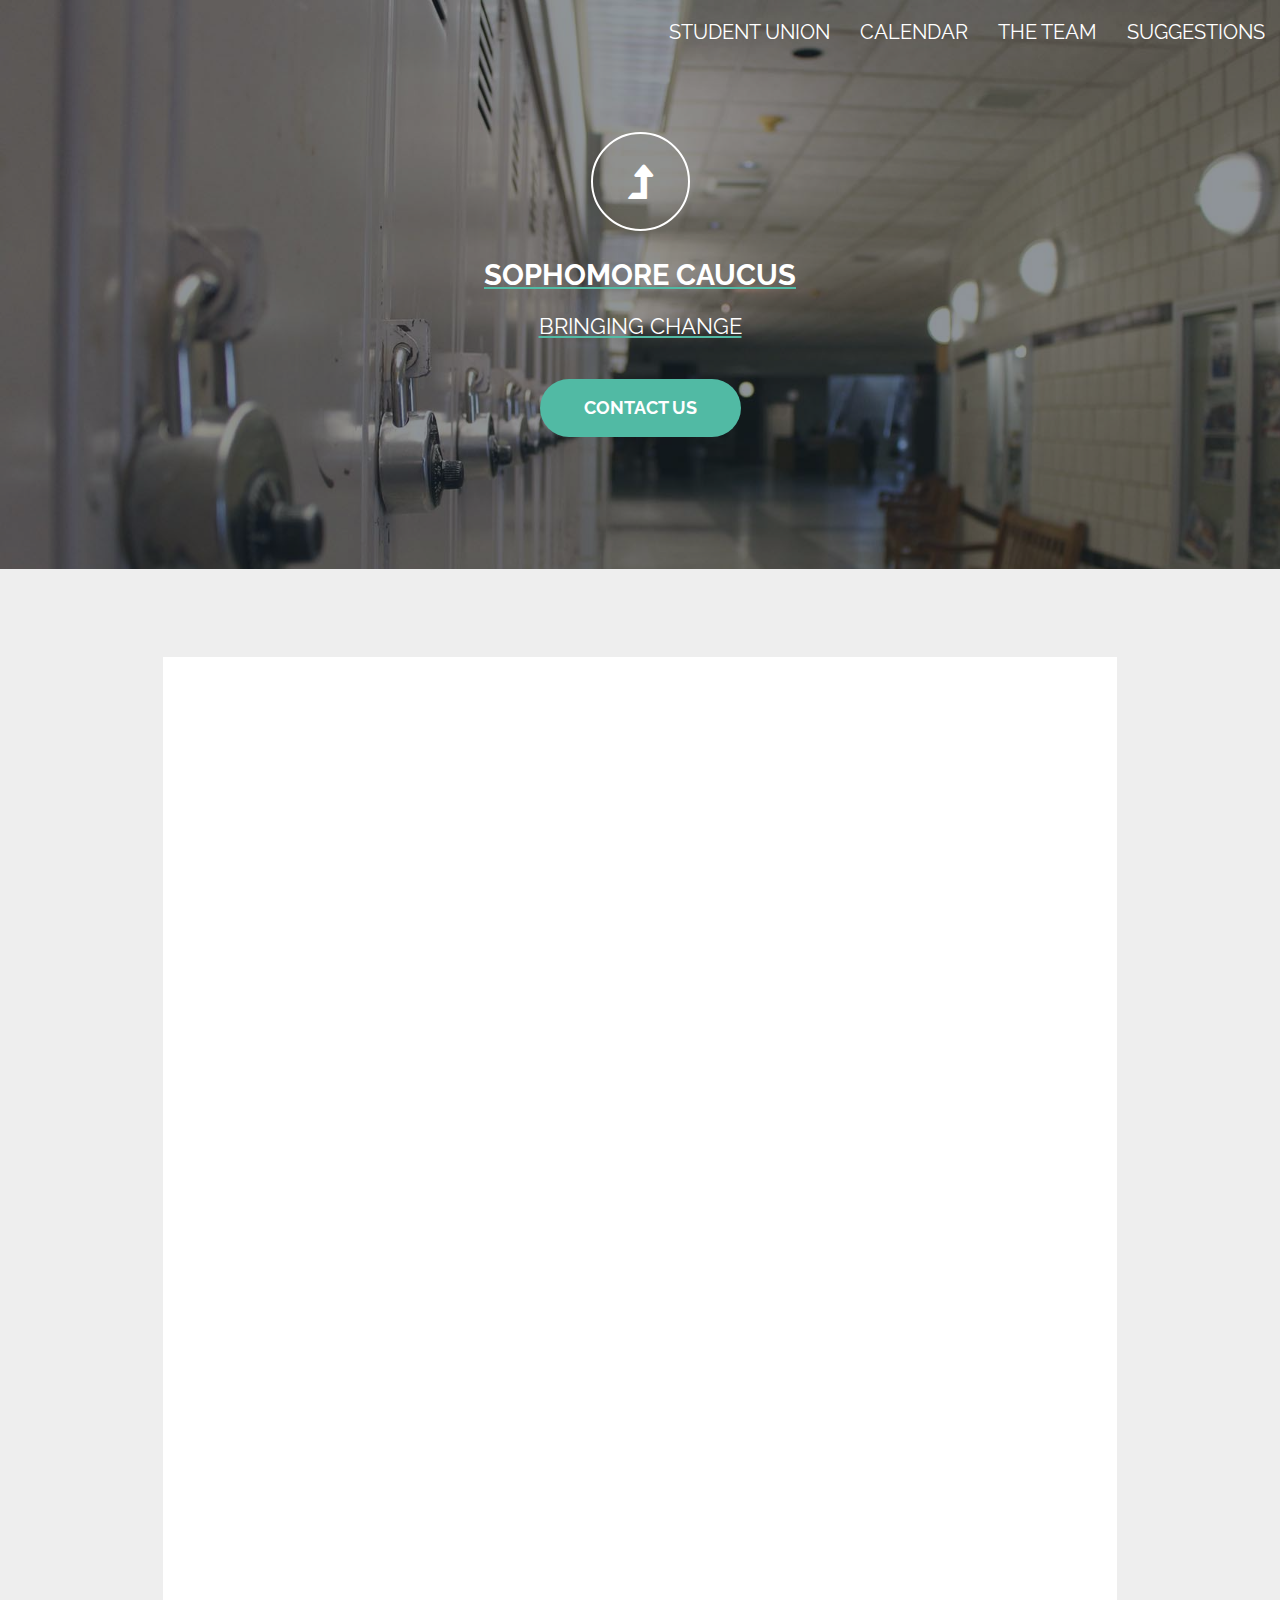
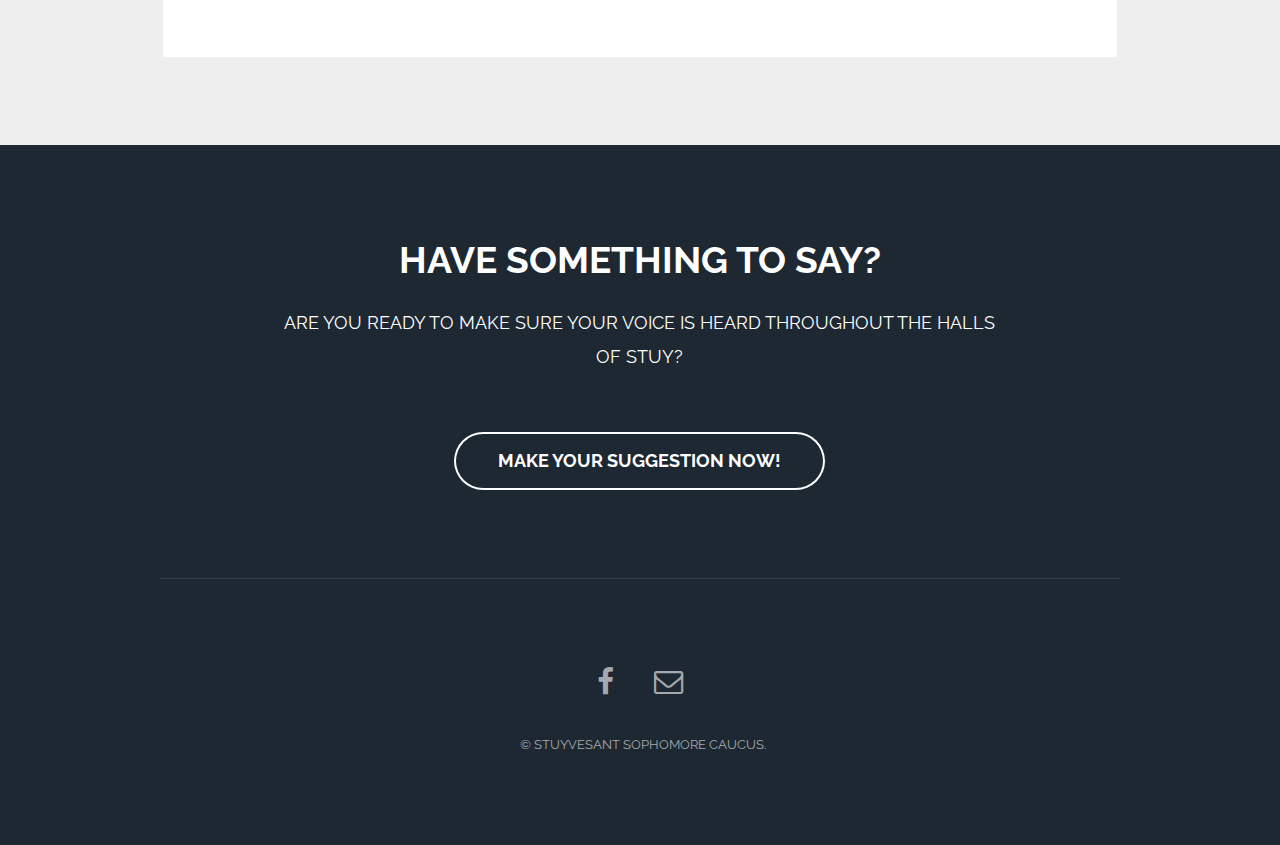
==== commit 6592808f: "fixed navbar for all pages" ====
--- a/index.html
+++ b/index.html
@@ -2,6 +2,7 @@
 <!--
 	Eyyy IZ TAHSEEN!!!!!!!! YOU CAN READ SOURCE CODE HEHEHEHEHEHEHE :) 
     CREDS TO PIXELARITY FOR DIS, even doe i paid for dis ;)
+    (TAHSEEM I HAVE LOST ALL RESPECT FOR YOU)
 -->
 <html>
 	<head>
@@ -28,34 +29,29 @@
 <!--Facebook Java JDK End-->
 
 		<!-- Header -->
-			<header id="header" class="alt">
+			<header id="header" class="alt mobile-header">
 				<h1><a href="index.html">Sophomore Caucus</a></h1>
 				<a href="#nav">Menu</a>
 			</header>
 
 		<!-- Nav -->
-			<nav id="nav">
-				<ul class="links">
-					<li><a href="http://www.stuysu.org/"><i>Student Union</b></i></li>
-                    <li><a href="https://docs.google.com/forms/d/1b69YrSeWY4bJpPJFHPRKSTQZquTkVtnAJ3qtSQU2RJk/viewform?pli=1&edit_requested=true">Mailing List</a></li>
-                    <li><a href="http://goo.gl/forms/bKcUJNCx2X">Report Problems</a></li>
+				<ul class="pretty-header desktop-header">
+                    <li><a href="suggestions.html">Suggestions</a></li>
+                    <li><a href="theteam.html">The Team</a></li>
 					<li><a href="calendar.html">Calendar</a></li>
-					<li><a href="academics.html">Academics</a></li>
-                    <li><a href="theteam.html">The Team</a></li>
-                    <li><a href="suggestions.html">Suggestions</a></li>
-                    <li><a href="careers.html">Work With Us</a></li>
-                    <li><a href="contactus.html">Contact Us</a></li>
+					<li><a href="http://www.stuysu.org/">Student Union</li>
 				</ul>
-			</nav>
 
 		<!-- Banner -->
 			<section id="banner">
-				<i class="icon fa-level-up"></i>
-				<h2>Sophomore Caucus</h2>
-				<p>Bringing Change</p>
-				<ul class="actions">
-					<li><a href="contactus.html" class="button big special">Contact Us</a></li>
-				</ul>
+				<div style="top: 50%">
+					<i class="icon fa-level-up"></i>
+					<h2>Sophomore Caucus</h2>
+					<p>Bringing Change</p>
+					<ul class="actions">
+						<li><a href="contactus.html" class="button big special">Contact Us</a></li>
+					</ul>
+				</div>
 			</section>
 
 		<!-- One -->
--- a/assets/css/main.css
+++ b/assets/css/main.css
@@ -4227,6 +4227,27 @@
 
 		}
 
+		/* Different header for mobile */
+		@media screen and (max-width: 720px) {
+			.mobile-header {
+				display: block;
+			}
+
+			.desktop-header {
+				display: none;
+			}
+		}
+
+		@media screen and (min-width: 721px) {
+			.mobile-header {
+				display: none;
+			}
+
+			.desktop-header {
+				display: block;
+			}
+		}
+
 /* Responsive iFrame */
  
 .responsive-iframe-container {
@@ -4245,4 +4266,52 @@
     left: 0;
     width: 100%;
     height: 100%;
-}+}
+
+.pretty-header {
+	display: block;
+	padding-top: 15px;
+	padding-bottom: 15px;
+	width: 100%;	
+	background: transparent;
+	overflow: hidden;
+	position: absolute;
+	z-index: 1000;
+}
+
+.pretty-header li {
+	display: inline-block;
+	padding-left: 15px;
+	padding-right: 15px;
+	padding-top: 3px;
+	padding-bottom: 3px;
+	text-align: center;
+	float: right;
+}
+
+.pretty-header li a {
+	text-transform: uppercase;
+	text-decoration: none;
+	font-size: 20px;
+	font-family: "Raleway", Helvetica, sans-serif
+}
+
+.pretty-header li, .pretty-header li a, .ahover {
+	color: #ffffff;
+}
+
+.pretty-header li a:hover, .ahover:hover {
+	-moz-transition: color .3s ease-in;
+    -o-transition: color .3s ease-in;
+    -webkit-transition: color .3s ease-in;
+    transition: color .3s ease-in;
+	color: #51BAA4;
+}
+
+.mobile-header {
+	display: none;
+}
+
+.desktop-header {
+	display: block;
+}
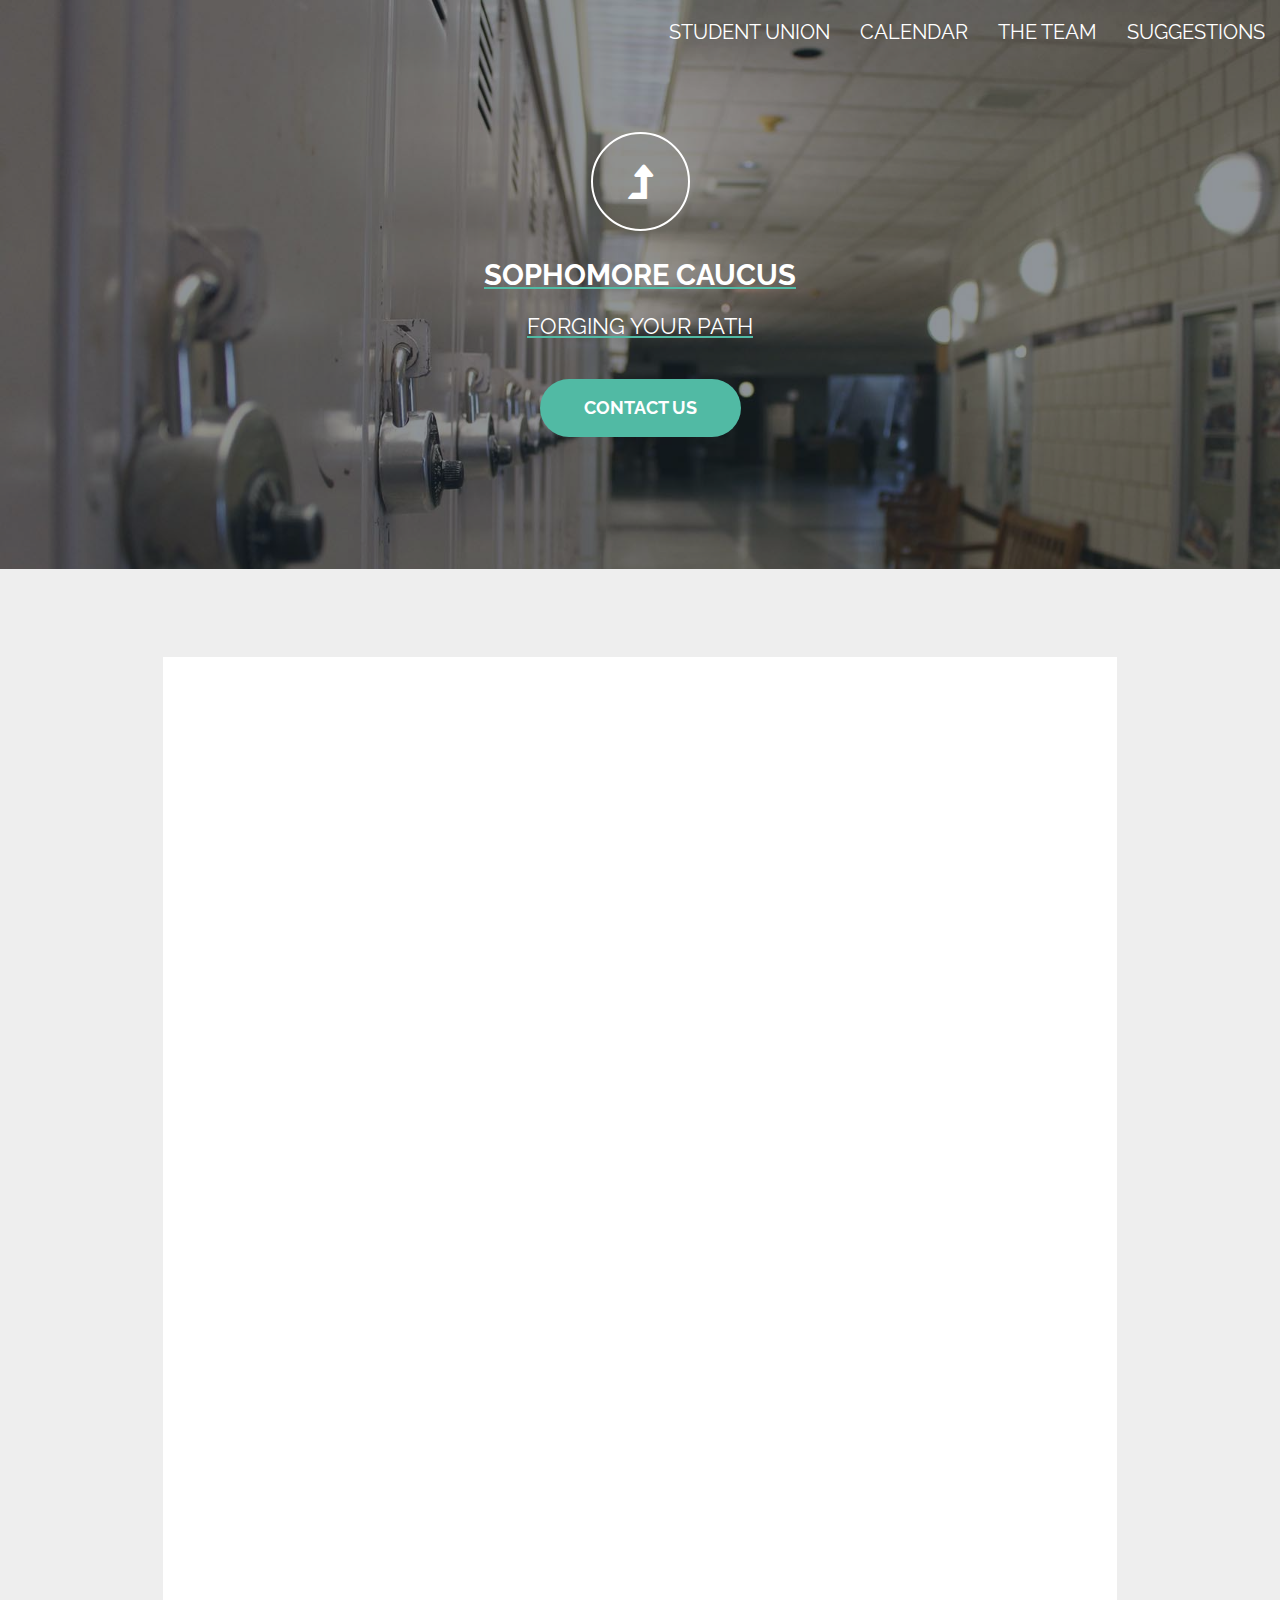
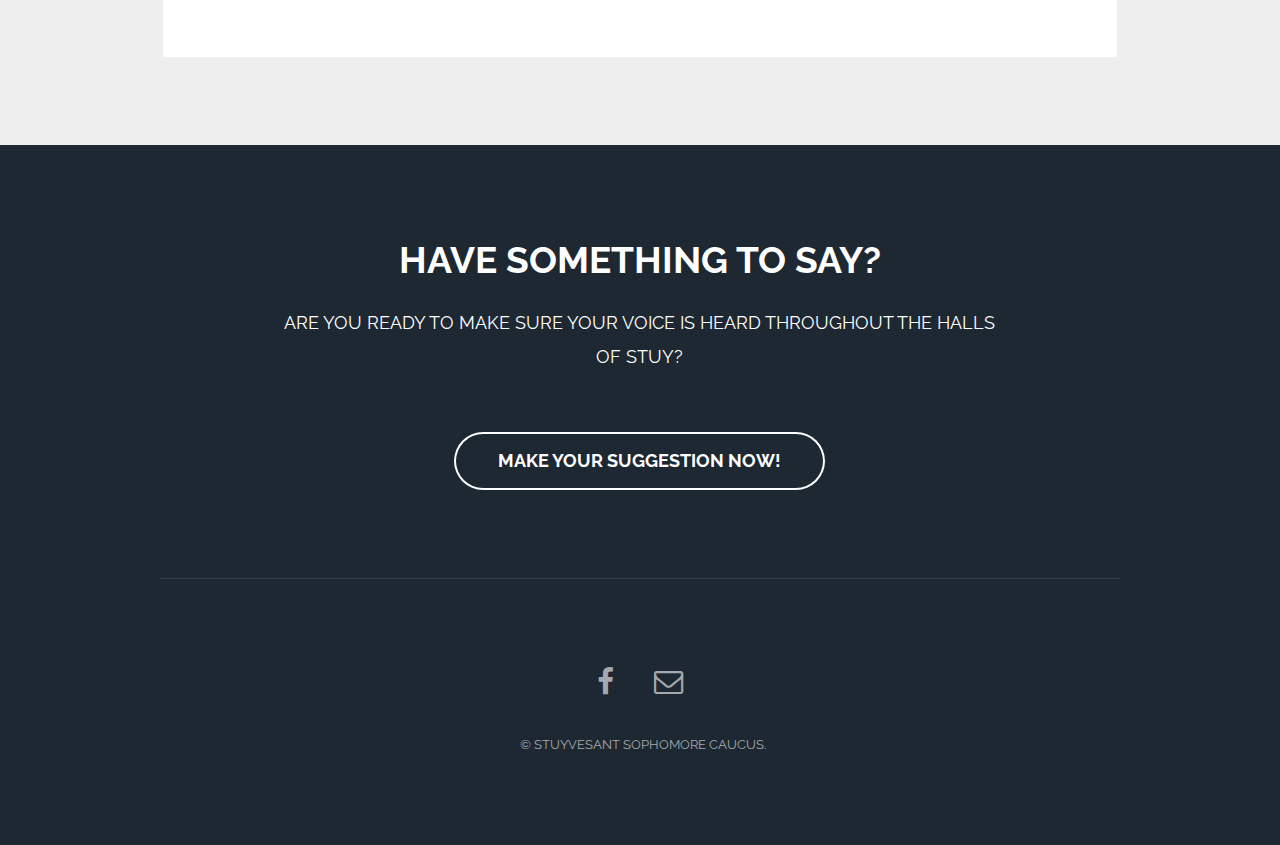
==== commit 360fcdbd: "fixed homepage and suggestions typeform" ====
--- a/index.html
+++ b/index.html
@@ -47,7 +47,7 @@
 				<div style="top: 50%">
 					<i class="icon fa-level-up"></i>
 					<h2>Sophomore Caucus</h2>
-					<p>Bringing Change</p>
+					<p>Forging your path</p>
 					<ul class="actions">
 						<li><a href="contactus.html" class="button big special">Contact Us</a></li>
 					</ul>
--- a/assets/css/main.css
+++ b/assets/css/main.css
@@ -4228,7 +4228,7 @@
 		}
 
 		/* Different header for mobile */
-		@media screen and (max-width: 720px) {
+		@media screen and (min-width: 720px) {
 			.mobile-header {
 				display: block;
 			}
@@ -4238,7 +4238,7 @@
 			}
 		}
 
-		@media screen and (min-width: 721px) {
+		@media screen and (max-width: 721px) {
 			.mobile-header {
 				display: none;
 			}
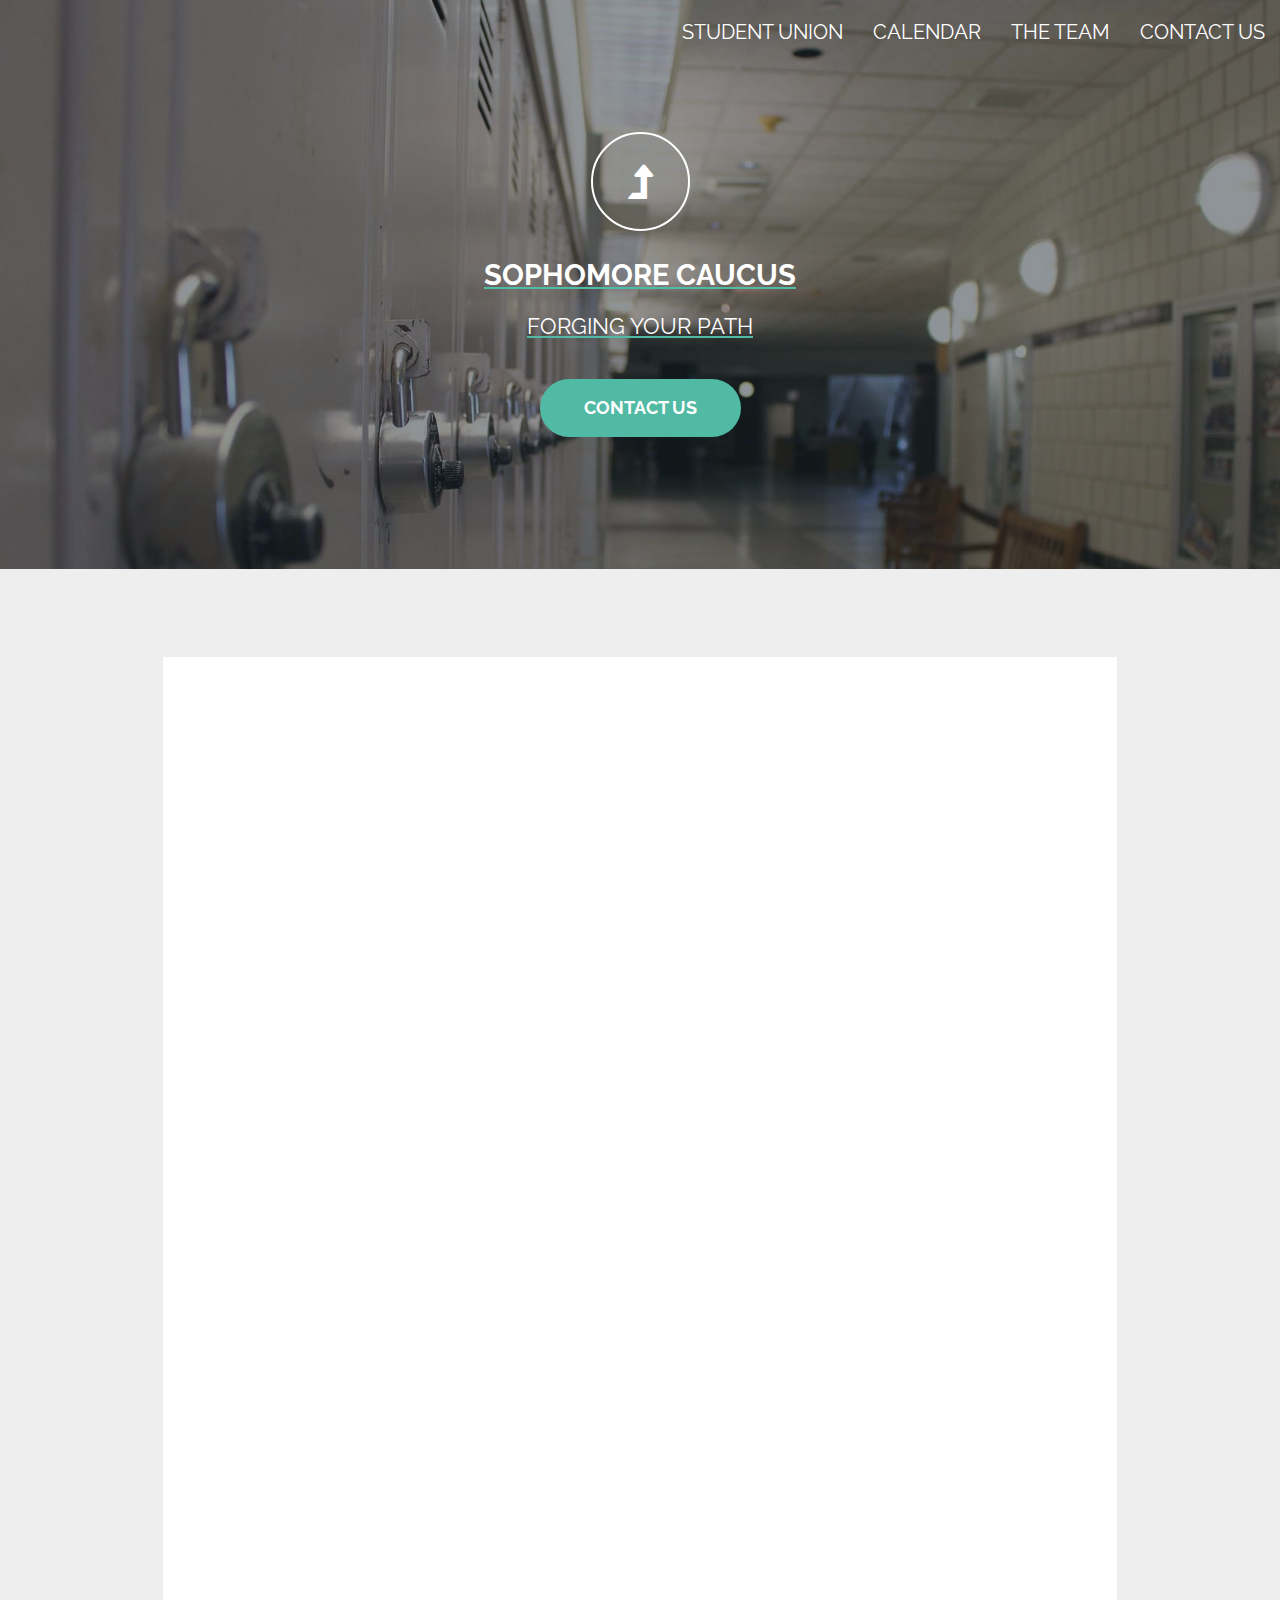
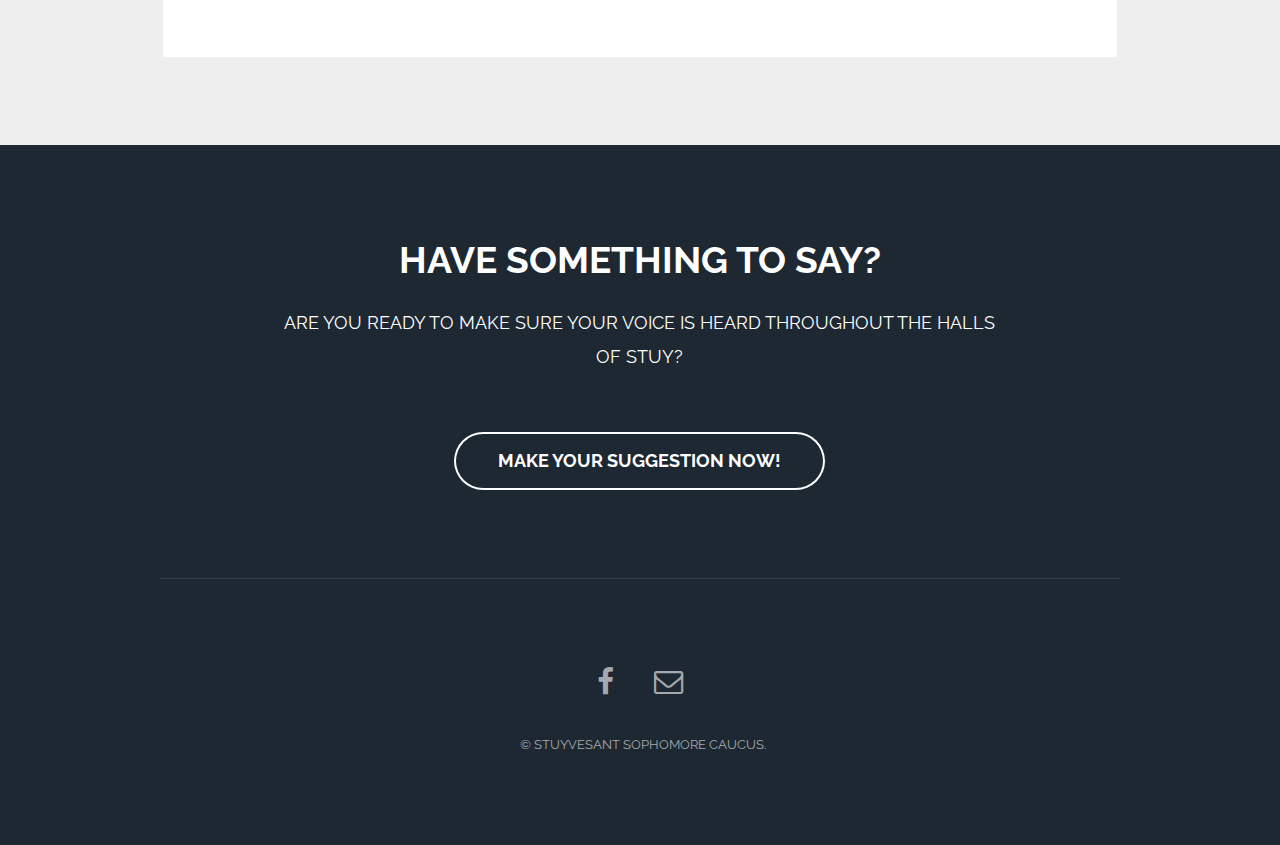
==== commit 3e6c1b97: "padding, the team page is weird on some resolutions (1366x768)" ====
--- a/index.html
+++ b/index.html
@@ -36,7 +36,7 @@
 
 		<!-- Nav -->
 				<ul class="pretty-header desktop-header">
-                    <li><a href="suggestions.html">Suggestions</a></li>
+                    <li><a href="suggestions.html">Contact Us</a></li>
                     <li><a href="theteam.html">The Team</a></li>
 					<li><a href="calendar.html">Calendar</a></li>
 					<li><a href="http://www.stuysu.org/">Student Union</li>
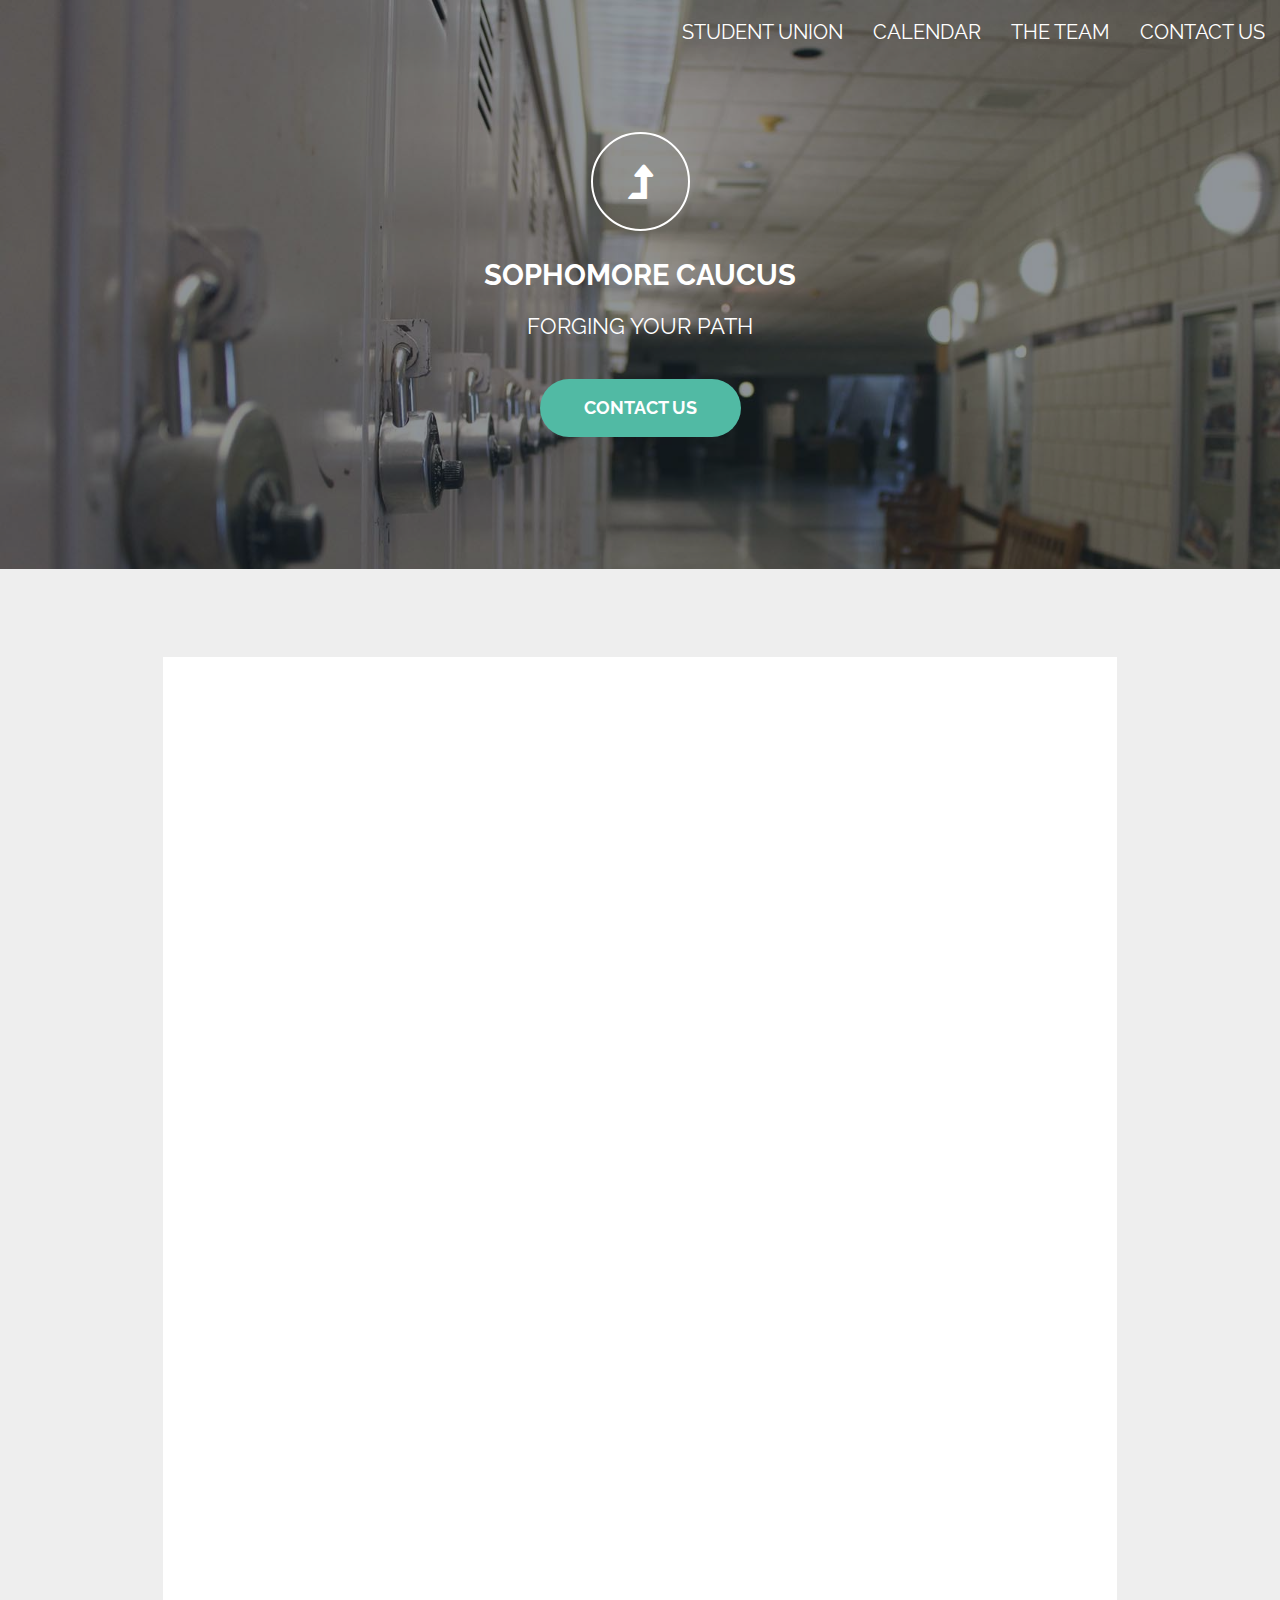
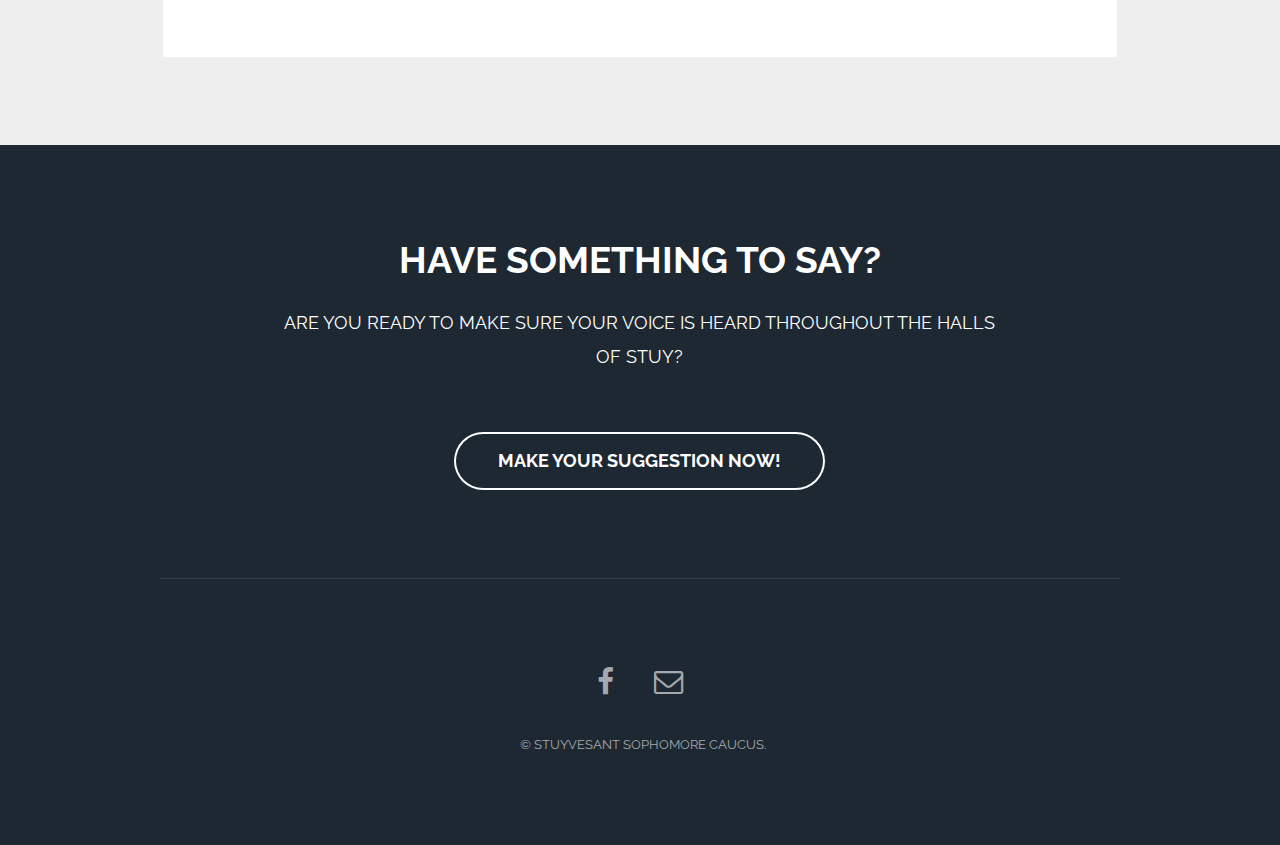
==== commit bc4ed7b8: "removed link from banner" ====
--- a/index.html
+++ b/index.html
@@ -1,8 +1,9 @@
 <!DOCTYPE HTML>
 <!--
-	Eyyy IZ TAHSEEN!!!!!!!! YOU CAN READ SOURCE CODE HEHEHEHEHEHEHE :) 
+	Eyyy IZ TAHSEEN!!!!!!!! YOU CAN READ SOURCE CODE HEHEHEHEHEHEHE :)
     CREDS TO PIXELARITY FOR DIS, even doe i paid for dis ;)
-    (TAHSEEM I HAVE LOST ALL RESPECT FOR YOU)
+    (TAHSEEN I HAVE LOST ALL RESPECT FOR YOU)
+    but iz ayman ;)
 -->
 <html>
 	<head>
@@ -26,9 +27,9 @@
   js.src = "http://connect.facebook.net/en_US/sdk.js#xfbml=1&version=v2.3";
   fjs.parentNode.insertBefore(js, fjs);
 }(document, 'script', 'facebook-jssdk'));</script>
+
+
 <!--Facebook Java JDK End-->
-
-		<!-- Header -->
 			<header id="header" class="alt mobile-header">
 				<h1><a href="index.html">Sophomore Caucus</a></h1>
 				<a href="#nav">Menu</a>
@@ -36,22 +37,20 @@
 
 		<!-- Nav -->
 				<ul class="pretty-header desktop-header">
-                    <li><a href="suggestions.html">Contact Us</a></li>
+                    <li><a href="contactus.html">Contact Us</a></li>
                     <li><a href="theteam.html">The Team</a></li>
 					<li><a href="calendar.html">Calendar</a></li>
-					<li><a href="http://www.stuysu.org/">Student Union</li>
+					<li><a href="http://www.stuysu.org/">Student Union</a></li>
 				</ul>
 
 		<!-- Banner -->
 			<section id="banner">
-				<div style="top: 50%">
 					<i class="icon fa-level-up"></i>
 					<h2>Sophomore Caucus</h2>
 					<p>Forging your path</p>
 					<ul class="actions">
 						<li><a href="contactus.html" class="button big special">Contact Us</a></li>
 					</ul>
-				</div>
 			</section>
 
 		<!-- One -->
@@ -101,4 +100,4 @@
 			<script src="assets/js/main.js"></script>
 
 	</body>
-</html>+</html>
--- a/assets/css/main.css
+++ b/assets/css/main.css
@@ -3331,7 +3331,7 @@
 			background-color: #1E2832;
 			color: rgba(255, 255, 255, 0.75);
 			background-attachment: fixed;
-			background-image: url("images/overlay.png"), url("../../images/pic11.jpg");
+			background-image: url("images/overlay.png"), url("../../images/stuybridge.jpg");
 			background-size: cover;
 		}
 
@@ -4228,7 +4228,7 @@
 		}
 
 		/* Different header for mobile */
-		@media screen and (min-width: 720px) {
+		@media screen and (max-width: 720px) {
 			.mobile-header {
 				display: block;
 			}
@@ -4238,7 +4238,7 @@
 			}
 		}
 
-		@media screen and (max-width: 721px) {
+		@media screen and (min-width: 721px) {
 			.mobile-header {
 				display: none;
 			}
@@ -4300,7 +4300,21 @@
 	color: #ffffff;
 }
 
-.pretty-header li a:hover, .ahover:hover {
+.ahover-box {
+	color: #000000;
+	font-size: 24px;
+	text-decoration: none;
+	border: 2px solid #000000;
+	padding: 10px;
+	border-radius: 5px;
+}
+
+.ahover-alt {
+	color: #000000;
+	text-decoration: none;
+}
+
+.pretty-header li a:hover, .ahover:hover, .ahover-alt:hover {
 	-moz-transition: color .3s ease-in;
     -o-transition: color .3s ease-in;
     -webkit-transition: color .3s ease-in;
@@ -4308,6 +4322,14 @@
 	color: #51BAA4;
 }
 
+.ahover-box:hover {
+	-moz-transition: background .3s ease-in;
+    -o-transition: background .3s ease-in;
+    -webkit-transition: background .3s ease-in;
+    transition: background .3s ease-in;
+	background: #51BAA4;
+}
+
 .mobile-header {
 	display: none;
 }
@@ -4315,3 +4337,27 @@
 .desktop-header {
 	display: block;
 }
+
+.longlist {
+	table-layout: fixed;
+}
+
+.longlist tbody th, .longlist tbody tr td {
+	border: 2px solid #000000;
+	padding: 10px;
+	background: #FFFFFF !important;
+}
+
+.longlist tr th {
+	text-align: center;
+	font-family: "Raleway", sans-serif;
+	font-size: 20px;
+	font-weight: bold;
+}
+
+.longlist tr td {
+	vertical-align: center;
+	text-align: center;
+	font-family: "Raleway", sans-serif;
+	font-size: 20px;
+}
